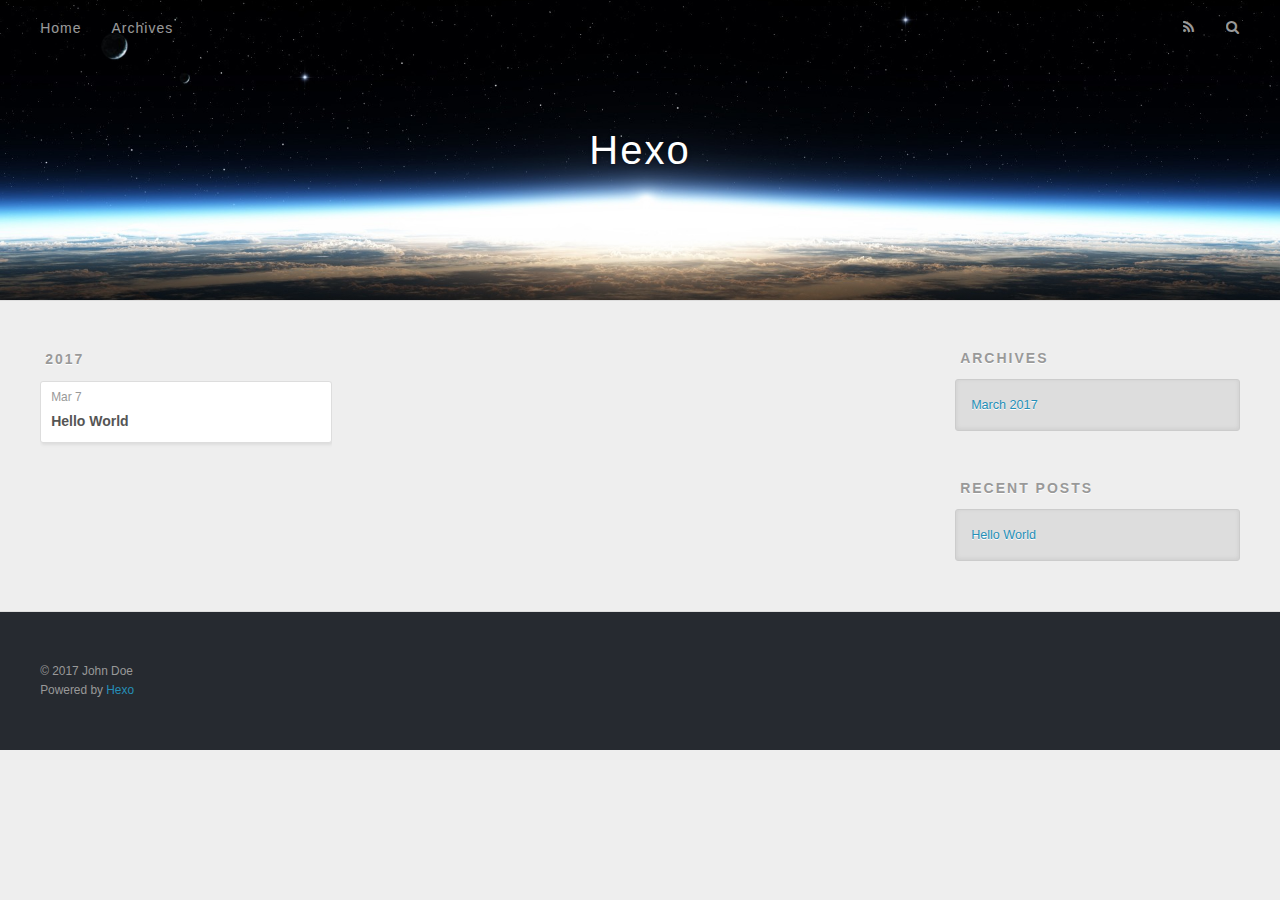
==== archives/index.html @ 8eb03502 "Site updated: 2017-03-07 17:02:12" ====
<!DOCTYPE html>
<html>
<head>
  <meta charset="utf-8">
  
  <title>Archives | Hexo</title>
  <meta name="viewport" content="width=device-width, initial-scale=1, maximum-scale=1">
  <meta property="og:type" content="website">
<meta property="og:title" content="Hexo">
<meta property="og:url" content="http://yoursite.com/archives/index.html">
<meta property="og:site_name" content="Hexo">
<meta name="twitter:card" content="summary">
<meta name="twitter:title" content="Hexo">
  
    <link rel="alternate" href="/atom.xml" title="Hexo" type="application/atom+xml">
  
  
    <link rel="icon" href="/favicon.png">
  
  
    <link href="//fonts.googleapis.com/css?family=Source+Code+Pro" rel="stylesheet" type="text/css">
  
  <link rel="stylesheet" href="/css/style.css">
  

</head>

<body>
  <div id="container">
    <div id="wrap">
      <header id="header">
  <div id="banner"></div>
  <div id="header-outer" class="outer">
    <div id="header-title" class="inner">
      <h1 id="logo-wrap">
        <a href="/" id="logo">Hexo</a>
      </h1>
      
    </div>
    <div id="header-inner" class="inner">
      <nav id="main-nav">
        <a id="main-nav-toggle" class="nav-icon"></a>
        
          <a class="main-nav-link" href="/">Home</a>
        
          <a class="main-nav-link" href="/archives">Archives</a>
        
      </nav>
      <nav id="sub-nav">
        
          <a id="nav-rss-link" class="nav-icon" href="/atom.xml" title="RSS Feed"></a>
        
        <a id="nav-search-btn" class="nav-icon" title="Search"></a>
      </nav>
      <div id="search-form-wrap">
        <form action="//google.com/search" method="get" accept-charset="UTF-8" class="search-form"><input type="search" name="q" results="0" class="search-form-input" placeholder="Search"><button type="submit" class="search-form-submit">&#xF002;</button><input type="hidden" name="sitesearch" value="http://yoursite.com"></form>
      </div>
    </div>
  </div>
</header>
      <div class="outer">
        <section id="main">
  
  
    
    
      
      
      <section class="archives-wrap">
        <div class="archive-year-wrap">
          <a href="/archives/2017" class="archive-year">2017</a>
        </div>
        <div class="archives">
    
    <article class="archive-article archive-type-post">
  <div class="archive-article-inner">
    <header class="archive-article-header">
      <a href="/2017/03/07/hello-world/" class="archive-article-date">
  <time datetime="2017-03-07T08:23:09.914Z" itemprop="datePublished">Mar 7</time>
</a>
      
  
    <h1 itemprop="name">
      <a class="archive-article-title" href="/2017/03/07/hello-world/">Hello World</a>
    </h1>
  

    </header>
  </div>
</article>
  
  
    </div></section>
  

</section>
        
          <aside id="sidebar">
  
    

  
    

  
    
  
    
  <div class="widget-wrap">
    <h3 class="widget-title">Archives</h3>
    <div class="widget">
      <ul class="archive-list"><li class="archive-list-item"><a class="archive-list-link" href="/archives/2017/03/">March 2017</a></li></ul>
    </div>
  </div>


  
    
  <div class="widget-wrap">
    <h3 class="widget-title">Recent Posts</h3>
    <div class="widget">
      <ul>
        
          <li>
            <a href="/2017/03/07/hello-world/">Hello World</a>
          </li>
        
      </ul>
    </div>
  </div>

  
</aside>
        
      </div>
      <footer id="footer">
  
  <div class="outer">
    <div id="footer-info" class="inner">
      &copy; 2017 John Doe<br>
      Powered by <a href="http://hexo.io/" target="_blank">Hexo</a>
    </div>
  </div>
</footer>
    </div>
    <nav id="mobile-nav">
  
    <a href="/" class="mobile-nav-link">Home</a>
  
    <a href="/archives" class="mobile-nav-link">Archives</a>
  
</nav>
    

<script src="//ajax.googleapis.com/ajax/libs/jquery/2.0.3/jquery.min.js"></script>


  <link rel="stylesheet" href="/fancybox/jquery.fancybox.css">
  <script src="/fancybox/jquery.fancybox.pack.js"></script>


<script src="/js/script.js"></script>

  </div>
</body>
</html>
---- css/style.css ----
body {
  width: 100%;
}
body:before,
body:after {
  content: "";
  display: table;
}
body:after {
  clear: both;
}
html,
body,
div,
span,
applet,
object,
iframe,
h1,
h2,
h3,
h4,
h5,
h6,
p,
blockquote,
pre,
a,
abbr,
acronym,
address,
big,
cite,
code,
del,
dfn,
em,
img,
ins,
kbd,
q,
s,
samp,
small,
strike,
strong,
sub,
sup,
tt,
var,
dl,
dt,
dd,
ol,
ul,
li,
fieldset,
form,
label,
legend,
table,
caption,
tbody,
tfoot,
thead,
tr,
th,
td {
  margin: 0;
  padding: 0;
  border: 0;
  outline: 0;
  font-weight: inherit;
  font-style: inherit;
  font-family: inherit;
  font-size: 100%;
  vertical-align: baseline;
}
body {
  line-height: 1;
  color: #000;
  background: #fff;
}
ol,
ul {
  list-style: none;
}
table {
  border-collapse: separate;
  border-spacing: 0;
  vertical-align: middle;
}
caption,
th,
td {
  text-align: left;
  font-weight: normal;
  vertical-align: middle;
}
a img {
  border: none;
}
input,
button {
  margin: 0;
  padding: 0;
}
input::-moz-focus-inner,
button::-moz-focus-inner {
  border: 0;
  padding: 0;
}
@font-face {
  font-family: FontAwesome;
  font-style: normal;
  font-weight: normal;
  src: url("fonts/fontawesome-webfont.eot?v=#4.0.3");
  src: url("fonts/fontawesome-webfont.eot?#iefix&v=#4.0.3") format("embedded-opentype"), url("fonts/fontawesome-webfont.woff?v=#4.0.3") format("woff"), url("fonts/fontawesome-webfont.ttf?v=#4.0.3") format("truetype"), url("fonts/fontawesome-webfont.svg#fontawesomeregular?v=#4.0.3") format("svg");
}
html,
body,
#container {
  height: 100%;
}
body {
  background: #eee;
  font: 14px "Helvetica Neue", Helvetica, Arial, sans-serif;
  -webkit-text-size-adjust: 100%;
}
.outer {
  max-width: 1220px;
  margin: 0 auto;
  padding: 0 20px;
}
.outer:before,
.outer:after {
  content: "";
  display: table;
}
.outer:after {
  clear: both;
}
.inner {
  display: inline;
  float: left;
  width: 98.33333333333333%;
  margin: 0 0.833333333333333%;
}
.left,
.alignleft {
  float: left;
}
.right,
.alignright {
  float: right;
}
.clear {
  clear: both;
}
#container {
  position: relative;
}
.mobile-nav-on {
  overflow: hidden;
}
#wrap {
  height: 100%;
  width: 100%;
  position: absolute;
  top: 0;
  left: 0;
  -webkit-transition: 0.2s ease-out;
  -moz-transition: 0.2s ease-out;
  -ms-transition: 0.2s ease-out;
  transition: 0.2s ease-out;
  z-index: 1;
  background: #eee;
}
.mobile-nav-on #wrap {
  left: 280px;
}
@media screen and (min-width: 768px) {
  #main {
    display: inline;
    float: left;
    width: 73.33333333333333%;
    margin: 0 0.833333333333333%;
  }
}
.article-date,
.article-category-link,
.archive-year,
.widget-title {
  text-decoration: none;
  text-transform: uppercase;
  letter-spacing: 2px;
  color: #999;
  margin-bottom: 1em;
  margin-left: 5px;
  line-height: 1em;
  text-shadow: 0 1px #fff;
  font-weight: bold;
}
.article-inner,
.archive-article-inner {
  background: #fff;
  -webkit-box-shadow: 1px 2px 3px #ddd;
  box-shadow: 1px 2px 3px #ddd;
  border: 1px solid #ddd;
  border-radius: 3px;
}
.article-entry h1,
.widget h1 {
  font-size: 2em;
}
.article-entry h2,
.widget h2 {
  font-size: 1.5em;
}
.article-entry h3,
.widget h3 {
  font-size: 1.3em;
}
.article-entry h4,
.widget h4 {
  font-size: 1.2em;
}
.article-entry h5,
.widget h5 {
  font-size: 1em;
}
.article-entry h6,
.widget h6 {
  font-size: 1em;
  color: #999;
}
.article-entry hr,
.widget hr {
  border: 1px dashed #ddd;
}
.article-entry strong,
.widget strong {
  font-weight: bold;
}
.article-entry em,
.widget em,
.article-entry cite,
.widget cite {
  font-style: italic;
}
.article-entry sup,
.widget sup,
.article-entry sub,
.widget sub {
  font-size: 0.75em;
  line-height: 0;
  position: relative;
  vertical-align: baseline;
}
.article-entry sup,
.widget sup {
  top: -0.5em;
}
.article-entry sub,
.widget sub {
  bottom: -0.2em;
}
.article-entry small,
.widget small {
  font-size: 0.85em;
}
.article-entry acronym,
.widget acronym,
.article-entry abbr,
.widget abbr {
  border-bottom: 1px dotted;
}
.article-entry ul,
.widget ul,
.article-entry ol,
.widget ol,
.article-entry dl,
.widget dl {
  margin: 0 20px;
  line-height: 1.6em;
}
.article-entry ul ul,
.widget ul ul,
.article-entry ol ul,
.widget ol ul,
.article-entry ul ol,
.widget ul ol,
.article-entry ol ol,
.widget ol ol {
  margin-top: 0;
  margin-bottom: 0;
}
.article-entry ul,
.widget ul {
  list-style: disc;
}
.article-entry ol,
.widget ol {
  list-style: decimal;
}
.article-entry dt,
.widget dt {
  font-weight: bold;
}
#header {
  height: 300px;
  position: relative;
  border-bottom: 1px solid #ddd;
}
#header:before,
#header:after {
  content: "";
  position: absolute;
  left: 0;
  right: 0;
  height: 40px;
}
#header:before {
  top: 0;
  background: -webkit-linear-gradient(rgba(0,0,0,0.2), transparent);
  background: -moz-linear-gradient(rgba(0,0,0,0.2), transparent);
  background: -ms-linear-gradient(rgba(0,0,0,0.2), transparent);
  background: linear-gradient(rgba(0,0,0,0.2), transparent);
}
#header:after {
  bottom: 0;
  background: -webkit-linear-gradient(transparent, rgba(0,0,0,0.2));
  background: -moz-linear-gradient(transparent, rgba(0,0,0,0.2));
  background: -ms-linear-gradient(transparent, rgba(0,0,0,0.2));
  background: linear-gradient(transparent, rgba(0,0,0,0.2));
}
#header-outer {
  height: 100%;
  position: relative;
}
#header-inner {
  position: relative;
  overflow: hidden;
}
#banner {
  position: absolute;
  top: 0;
  left: 0;
  width: 100%;
  height: 100%;
  background: url("images/banner.jpg") center #000;
  -webkit-background-size: cover;
  -moz-background-size: cover;
  background-size: cover;
  z-index: -1;
}
#header-title {
  text-align: center;
  height: 40px;
  position: absolute;
  top: 50%;
  left: 0;
  margin-top: -20px;
}
#logo,
#subtitle {
  text-decoration: none;
  color: #fff;
  font-weight: 300;
  text-shadow: 0 1px 4px rgba(0,0,0,0.3);
}
#logo {
  font-size: 40px;
  line-height: 40px;
  letter-spacing: 2px;
}
#subtitle {
  font-size: 16px;
  line-height: 16px;
  letter-spacing: 1px;
}
#subtitle-wrap {
  margin-top: 16px;
}
#main-nav {
  float: left;
  margin-left: -15px;
}
.nav-icon,
.main-nav-link {
  float: left;
  color: #fff;
  opacity: 0.6;
  text-decoration: none;
  text-shadow: 0 1px rgba(0,0,0,0.2);
  -webkit-transition: opacity 0.2s;
  -moz-transition: opacity 0.2s;
  -ms-transition: opacity 0.2s;
  transition: opacity 0.2s;
  display: block;
  padding: 20px 15px;
}
.nav-icon:hover,
.main-nav-link:hover {
  opacity: 1;
}
.nav-icon {
  font-family: FontAwesome;
  text-align: center;
  font-size: 14px;
  width: 14px;
  height: 14px;
  padding: 20px 15px;
  position: relative;
  cursor: pointer;
}
.main-nav-link {
  font-weight: 300;
  letter-spacing: 1px;
}
@media screen and (max-width: 479px) {
  .main-nav-link {
    display: none;
  }
}
#main-nav-toggle {
  display: none;
}
#main-nav-toggle:before {
  content: "\f0c9";
}
@media screen and (max-width: 479px) {
  #main-nav-toggle {
    display: block;
  }
}
#sub-nav {
  float: right;
  margin-right: -15px;
}
#nav-rss-link:before {
  content: "\f09e";
}
#nav-search-btn:before {
  content: "\f002";
}
#search-form-wrap {
  position: absolute;
  top: 15px;
  width: 150px;
  height: 30px;
  right: -150px;
  opacity: 0;
  -webkit-transition: 0.2s ease-out;
  -moz-transition: 0.2s ease-out;
  -ms-transition: 0.2s ease-out;
  transition: 0.2s ease-out;
}
#search-form-wrap.on {
  opacity: 1;
  right: 0;
}
@media screen and (max-width: 479px) {
  #search-form-wrap {
    width: 100%;
    right: -100%;
  }
}
.search-form {
  position: absolute;
  top: 0;
  left: 0;
  right: 0;
  background: #fff;
  padding: 5px 15px;
  border-radius: 15px;
  -webkit-box-shadow: 0 0 10px rgba(0,0,0,0.3);
  box-shadow: 0 0 10px rgba(0,0,0,0.3);
}
.search-form-input {
  border: none;
  background: none;
  color: #555;
  width: 100%;
  font: 13px "Helvetica Neue", Helvetica, Arial, sans-serif;
  outline: none;
}
.search-form-input::-webkit-search-results-decoration,
.search-form-input::-webkit-search-cancel-button {
  -webkit-appearance: none;
}
.search-form-submit {
  position: absolute;
  top: 50%;
  right: 10px;
  margin-top: -7px;
  font: 13px FontAwesome;
  border: none;
  background: none;
  color: #bbb;
  cursor: pointer;
}
.search-form-submit:hover,
.search-form-submit:focus {
  color: #777;
}
.article {
  margin: 50px 0;
}
.article-inner {
  overflow: hidden;
}
.article-meta:before,
.article-meta:after {
  content: "";
  display: table;
}
.article-meta:after {
  clear: both;
}
.article-date {
  float: left;
}
.article-category {
  float: left;
  line-height: 1em;
  color: #ccc;
  text-shadow: 0 1px #fff;
  margin-left: 8px;
}
.article-category:before {
  content: "\2022";
}
.article-category-link {
  margin: 0 12px 1em;
}
.article-header {
  padding: 20px 20px 0;
}
.article-title {
  text-decoration: none;
  font-size: 2em;
  font-weight: bold;
  color: #555;
  line-height: 1.1em;
  -webkit-transition: color 0.2s;
  -moz-transition: color 0.2s;
  -ms-transition: color 0.2s;
  transition: color 0.2s;
}
a.article-title:hover {
  color: #258fb8;
}
.article-entry {
  color: #555;
  padding: 0 20px;
}
.article-entry:before,
.article-entry:after {
  content: "";
  display: table;
}
.article-entry:after {
  clear: both;
}
.article-entry p,
.article-entry table {
  line-height: 1.6em;
  margin: 1.6em 0;
}
.article-entry h1,
.article-entry h2,
.article-entry h3,
.article-entry h4,
.article-entry h5,
.article-entry h6 {
  font-weight: bold;
}
.article-entry h1,
.article-entry h2,
.article-entry h3,
.article-entry h4,
.article-entry h5,
.article-entry h6 {
  line-height: 1.1em;
  margin: 1.1em 0;
}
.article-entry a {
  color: #258fb8;
  text-decoration: none;
}
.article-entry a:hover {
  text-decoration: underline;
}
.article-entry ul,
.article-entry ol,
.article-entry dl {
  margin-top: 1.6em;
  margin-bottom: 1.6em;
}
.article-entry img,
.article-entry video {
  max-width: 100%;
  height: auto;
  display: block;
  margin: auto;
}
.article-entry iframe {
  border: none;
}
.article-entry table {
  width: 100%;
  border-collapse: collapse;
  border-spacing: 0;
}
.article-entry th {
  font-weight: bold;
  border-bottom: 3px solid #ddd;
  padding-bottom: 0.5em;
}
.article-entry td {
  border-bottom: 1px solid #ddd;
  padding: 10px 0;
}
.article-entry blockquote {
  font-family: Georgia, "Times New Roman", serif;
  font-size: 1.4em;
  margin: 1.6em 20px;
  text-align: center;
}
.article-entry blockquote footer {
  font-size: 14px;
  margin: 1.6em 0;
  font-family: "Helvetica Neue", Helvetica, Arial, sans-serif;
}
.article-entry blockquote footer cite:before {
  content: "—";
  padding: 0 0.5em;
}
.article-entry .pullquote {
  text-align: left;
  width: 45%;
  margin: 0;
}
.article-entry .pullquote.left {
  margin-left: 0.5em;
  margin-right: 1em;
}
.article-entry .pullquote.right {
  margin-right: 0.5em;
  margin-left: 1em;
}
.article-entry .caption {
  color: #999;
  display: block;
  font-size: 0.9em;
  margin-top: 0.5em;
  position: relative;
  text-align: center;
}
.article-entry .video-container {
  position: relative;
  padding-top: 56.25%;
  height: 0;
  overflow: hidden;
}
.article-entry .video-container iframe,
.article-entry .video-container object,
.article-entry .video-container embed {
  position: absolute;
  top: 0;
  left: 0;
  width: 100%;
  height: 100%;
  margin-top: 0;
}
.article-more-link a {
  display: inline-block;
  line-height: 1em;
  padding: 6px 15px;
  border-radius: 15px;
  background: #eee;
  color: #999;
  text-shadow: 0 1px #fff;
  text-decoration: none;
}
.article-more-link a:hover {
  background: #258fb8;
  color: #fff;
  text-decoration: none;
  text-shadow: 0 1px #1e7293;
}
.article-footer {
  font-size: 0.85em;
  line-height: 1.6em;
  border-top: 1px solid #ddd;
  padding-top: 1.6em;
  margin: 0 20px 20px;
}
.article-footer:before,
.article-footer:after {
  content: "";
  display: table;
}
.article-footer:after {
  clear: both;
}
.article-footer a {
  color: #999;
  text-decoration: none;
}
.article-footer a:hover {
  color: #555;
}
.article-tag-list-item {
  float: left;
  margin-right: 10px;
}
.article-tag-list-link:before {
  content: "#";
}
.article-comment-link {
  float: right;
}
.article-comment-link:before {
  content: "\f075";
  font-family: FontAwesome;
  padding-right: 8px;
}
.article-share-link {
  cursor: pointer;
  float: right;
  margin-left: 20px;
}
.article-share-link:before {
  content: "\f064";
  font-family: FontAwesome;
  padding-right: 6px;
}
#article-nav {
  position: relative;
}
#article-nav:before,
#article-nav:after {
  content: "";
  display: table;
}
#article-nav:after {
  clear: both;
}
@media screen and (min-width: 768px) {
  #article-nav {
    margin: 50px 0;
  }
  #article-nav:before {
    width: 8px;
    height: 8px;
    position: absolute;
    top: 50%;
    left: 50%;
    margin-top: -4px;
    margin-left: -4px;
    content: "";
    border-radius: 50%;
    background: #ddd;
    -webkit-box-shadow: 0 1px 2px #fff;
    box-shadow: 0 1px 2px #fff;
  }
}
.article-nav-link-wrap {
  text-decoration: none;
  text-shadow: 0 1px #fff;
  color: #999;
  -webkit-box-sizing: border-box;
  -moz-box-sizing: border-box;
  box-sizing: border-box;
  margin-top: 50px;
  text-align: center;
  display: block;
}
.article-nav-link-wrap:hover {
  color: #555;
}
@media screen and (min-width: 768px) {
  .article-nav-link-wrap {
    width: 50%;
    margin-top: 0;
  }
}
@media screen and (min-width: 768px) {
  #article-nav-newer {
    float: left;
    text-align: right;
    padding-right: 20px;
  }
}
@media screen and (min-width: 768px) {
  #article-nav-older {
    float: right;
    text-align: left;
    padding-left: 20px;
  }
}
.article-nav-caption {
  text-transform: uppercase;
  letter-spacing: 2px;
  color: #ddd;
  line-height: 1em;
  font-weight: bold;
}
#article-nav-newer .article-nav-caption {
  margin-right: -2px;
}
.article-nav-title {
  font-size: 0.85em;
  line-height: 1.6em;
  margin-top: 0.5em;
}
.article-share-box {
  position: absolute;
  display: none;
  background: #fff;
  -webkit-box-shadow: 1px 2px 10px rgba(0,0,0,0.2);
  box-shadow: 1px 2px 10px rgba(0,0,0,0.2);
  border-radius: 3px;
  margin-left: -145px;
  overflow: hidden;
  z-index: 1;
}
.article-share-box.on {
  display: block;
}
.article-share-input {
  width: 100%;
  background: none;
  -webkit-box-sizing: border-box;
  -moz-box-sizing: border-box;
  box-sizing: border-box;
  font: 14px "Helvetica Neue", Helvetica, Arial, sans-serif;
  padding: 0 15px;
  color: #555;
  outline: none;
  border: 1px solid #ddd;
  border-radius: 3px 3px 0 0;
  height: 36px;
  line-height: 36px;
}
.article-share-links {
  background: #eee;
}
.article-share-links:before,
.article-share-links:after {
  content: "";
  display: table;
}
.article-share-links:after {
  clear: both;
}
.article-share-twitter,
.article-share-facebook,
.article-share-pinterest,
.article-share-google {
  width: 50px;
  height: 36px;
  display: block;
  float: left;
  position: relative;
  color: #999;
  text-shadow: 0 1px #fff;
}
.article-share-twitter:before,
.article-share-facebook:before,
.article-share-pinterest:before,
.article-share-google:before {
  font-size: 20px;
  font-family: FontAwesome;
  width: 20px;
  height: 20px;
  position: absolute;
  top: 50%;
  left: 50%;
  margin-top: -10px;
  margin-left: -10px;
  text-align: center;
}
.article-share-twitter:hover,
.article-share-facebook:hover,
.article-share-pinterest:hover,
.article-share-google:hover {
  color: #fff;
}
.article-share-twitter:before {
  content: "\f099";
}
.article-share-twitter:hover {
  background: #00aced;
  text-shadow: 0 1px #008abe;
}
.article-share-facebook:before {
  content: "\f09a";
}
.article-share-facebook:hover {
  background: #3b5998;
  text-shadow: 0 1px #2f477a;
}
.article-share-pinterest:before {
  content: "\f0d2";
}
.article-share-pinterest:hover {
  background: #cb2027;
  text-shadow: 0 1px #a21a1f;
}
.article-share-google:before {
  content: "\f0d5";
}
.article-share-google:hover {
  background: #dd4b39;
  text-shadow: 0 1px #be3221;
}
.article-gallery {
  background: #000;
  position: relative;
}
.article-gallery-photos {
  position: relative;
  overflow: hidden;
}
.article-gallery-img {
  display: none;
  max-width: 100%;
}
.article-gallery-img:first-child {
  display: block;
}
.article-gallery-img.loaded {
  position: absolute;
  display: block;
}
.article-gallery-img img {
  display: block;
  max-width: 100%;
  margin: 0 auto;
}
#comments {
  background: #fff;
  -webkit-box-shadow: 1px 2px 3px #ddd;
  box-shadow: 1px 2px 3px #ddd;
  padding: 20px;
  border: 1px solid #ddd;
  border-radius: 3px;
  margin: 50px 0;
}
#comments a {
  color: #258fb8;
}
.archives-wrap {
  margin: 50px 0;
}
.archives:before,
.archives:after {
  content: "";
  display: table;
}
.archives:after {
  clear: both;
}
.archive-year-wrap {
  margin-bottom: 1em;
}
.archives {
  -webkit-column-gap: 10px;
  -moz-column-gap: 10px;
  column-gap: 10px;
}
@media screen and (min-width: 480px) and (max-width: 767px) {
  .archives {
    -webkit-column-count: 2;
    -moz-column-count: 2;
    column-count: 2;
  }
}
@media screen and (min-width: 768px) {
  .archives {
    -webkit-column-count: 3;
    -moz-column-count: 3;
    column-count: 3;
  }
}
.archive-article {
  -webkit-column-break-inside: avoid;
  page-break-inside: avoid;
  overflow: hidden;
  break-inside: avoid-column;
}
.archive-article-inner {
  padding: 10px;
  margin-bottom: 15px;
}
.archive-article-title {
  text-decoration: none;
  font-weight: bold;
  color: #555;
  -webkit-transition: color 0.2s;
  -moz-transition: color 0.2s;
  -ms-transition: color 0.2s;
  transition: color 0.2s;
  line-height: 1.6em;
}
.archive-article-title:hover {
  color: #258fb8;
}
.archive-article-footer {
  margin-top: 1em;
}
.archive-article-date {
  color: #999;
  text-decoration: none;
  font-size: 0.85em;
  line-height: 1em;
  margin-bottom: 0.5em;
  display: block;
}
#page-nav {
  margin: 50px auto;
  background: #fff;
  -webkit-box-shadow: 1px 2px 3px #ddd;
  box-shadow: 1px 2px 3px #ddd;
  border: 1px solid #ddd;
  border-radius: 3px;
  text-align: center;
  color: #999;
  overflow: hidden;
}
#page-nav:before,
#page-nav:after {
  content: "";
  display: table;
}
#page-nav:after {
  clear: both;
}
#page-nav a,
#page-nav span {
  padding: 10px 20px;
  line-height: 1;
  height: 2ex;
}
#page-nav a {
  color: #999;
  text-decoration: none;
}
#page-nav a:hover {
  background: #999;
  color: #fff;
}
#page-nav .prev {
  float: left;
}
#page-nav .next {
  float: right;
}
#page-nav .page-number {
  display: inline-block;
}
@media screen and (max-width: 479px) {
  #page-nav .page-number {
    display: none;
  }
}
#page-nav .current {
  color: #555;
  font-weight: bold;
}
#page-nav .space {
  color: #ddd;
}
#footer {
  background: #262a30;
  padding: 50px 0;
  border-top: 1px solid #ddd;
  color: #999;
}
#footer a {
  color: #258fb8;
  text-decoration: none;
}
#footer a:hover {
  text-decoration: underline;
}
#footer-info {
  line-height: 1.6em;
  font-size: 0.85em;
}
.article-entry pre,
.article-entry .highlight {
  background: #2d2d2d;
  margin: 0 -20px;
  padding: 15px 20px;
  border-style: solid;
  border-color: #ddd;
  border-width: 1px 0;
  overflow: auto;
  color: #ccc;
  line-height: 22.400000000000002px;
}
.article-entry .highlight .gutter pre,
.article-entry .gist .gist-file .gist-data .line-numbers {
  color: #666;
  font-size: 0.85em;
}
.article-entry pre,
.article-entry code {
  font-family: "Source Code Pro", Consolas, Monaco, Menlo, Consolas, monospace;
}
.article-entry code {
  background: #eee;
  text-shadow: 0 1px #fff;
  padding: 0 0.3em;
}
.article-entry pre code {
  background: none;
  text-shadow: none;
  padding: 0;
}
.article-entry .highlight pre {
  border: none;
  margin: 0;
  padding: 0;
}
.article-entry .highlight table {
  margin: 0;
  width: auto;
}
.article-entry .highlight td {
  border: none;
  padding: 0;
}
.article-entry .highlight figcaption {
  font-size: 0.85em;
  color: #999;
  line-height: 1em;
  margin-bottom: 1em;
}
.article-entry .highlight figcaption:before,
.article-entry .highlight figcaption:after {
  content: "";
  display: table;
}
.article-entry .highlight figcaption:after {
  clear: both;
}
.article-entry .highlight figcaption a {
  float: right;
}
.article-entry .highlight .gutter pre {
  text-align: right;
  padding-right: 20px;
}
.article-entry .highlight .line {
  height: 22.400000000000002px;
}
.article-entry .highlight .line.marked {
  background: #515151;
}
.article-entry .gist {
  margin: 0 -20px;
  border-style: solid;
  border-color: #ddd;
  border-width: 1px 0;
  background: #2d2d2d;
  padding: 15px 20px 15px 0;
}
.article-entry .gist .gist-file {
  border: none;
  font-family: "Source Code Pro", Consolas, Monaco, Menlo, Consolas, monospace;
  margin: 0;
}
.article-entry .gist .gist-file .gist-data {
  background: none;
  border: none;
}
.article-entry .gist .gist-file .gist-data .line-numbers {
  background: none;
  border: none;
  padding: 0 20px 0 0;
}
.article-entry .gist .gist-file .gist-data .line-data {
  padding: 0 !important;
}
.article-entry .gist .gist-file .highlight {
  margin: 0;
  padding: 0;
  border: none;
}
.article-entry .gist .gist-file .gist-meta {
  background: #2d2d2d;
  color: #999;
  font: 0.85em "Helvetica Neue", Helvetica, Arial, sans-serif;
  text-shadow: 0 0;
  padding: 0;
  margin-top: 1em;
  margin-left: 20px;
}
.article-entry .gist .gist-file .gist-meta a {
  color: #258fb8;
  font-weight: normal;
}
.article-entry .gist .gist-file .gist-meta a:hover {
  text-decoration: underline;
}
pre .comment,
pre .title {
  color: #999;
}
pre .variable,
pre .attribute,
pre .tag,
pre .regexp,
pre .ruby .constant,
pre .xml .tag .title,
pre .xml .pi,
pre .xml .doctype,
pre .html .doctype,
pre .css .id,
pre .css .class,
pre .css .pseudo {
  color: #f2777a;
}
pre .number,
pre .preprocessor,
pre .built_in,
pre .literal,
pre .params,
pre .constant {
  color: #f99157;
}
pre .class,
pre .ruby .class .title,
pre .css .rules .attribute {
  color: #9c9;
}
pre .string,
pre .value,
pre .inheritance,
pre .header,
pre .ruby .symbol,
pre .xml .cdata {
  color: #9c9;
}
pre .css .hexcolor {
  color: #6cc;
}
pre .function,
pre .python .decorator,
pre .python .title,
pre .ruby .function .title,
pre .ruby .title .keyword,
pre .perl .sub,
pre .javascript .title,
pre .coffeescript .title {
  color: #69c;
}
pre .keyword,
pre .javascript .function {
  color: #c9c;
}
@media screen and (max-width: 479px) {
  #mobile-nav {
    position: absolute;
    top: 0;
    left: 0;
    width: 280px;
    height: 100%;
    background: #191919;
    border-right: 1px solid #fff;
  }
}
@media screen and (max-width: 479px) {
  .mobile-nav-link {
    display: block;
    color: #999;
    text-decoration: none;
    padding: 15px 20px;
    font-weight: bold;
  }
  .mobile-nav-link:hover {
    color: #fff;
  }
}
@media screen and (min-width: 768px) {
  #sidebar {
    display: inline;
    float: left;
    width: 23.333333333333332%;
    margin: 0 0.833333333333333%;
  }
}
.widget-wrap {
  margin: 50px 0;
}
.widget {
  color: #777;
  text-shadow: 0 1px #fff;
  background: #ddd;
  -webkit-box-shadow: 0 -1px 4px #ccc inset;
  box-shadow: 0 -1px 4px #ccc inset;
  border: 1px solid #ccc;
  padding: 15px;
  border-radius: 3px;
}
.widget a {
  color: #258fb8;
  text-decoration: none;
}
.widget a:hover {
  text-decoration: underline;
}
.widget ul ul,
.widget ol ul,
.widget dl ul,
.widget ul ol,
.widget ol ol,
.widget dl ol,
.widget ul dl,
.widget ol dl,
.widget dl dl {
  margin-left: 15px;
  list-style: disc;
}
.widget {
  line-height: 1.6em;
  word-wrap: break-word;
  font-size: 0.9em;
}
.widget ul,
.widget ol {
  list-style: none;
  margin: 0;
}
.widget ul ul,
.widget ol ul,
.widget ul ol,
.widget ol ol {
  margin: 0 20px;
}
.widget ul ul,
.widget ol ul {
  list-style: disc;
}
.widget ul ol,
.widget ol ol {
  list-style: decimal;
}
.category-list-count,
.tag-list-count,
.archive-list-count {
  padding-left: 5px;
  color: #999;
  font-size: 0.85em;
}
.category-list-count:before,
.tag-list-count:before,
.archive-list-count:before {
  content: "(";
}
.category-list-count:after,
.tag-list-count:after,
.archive-list-count:after {
  content: ")";
}
.tagcloud a {
  margin-right: 5px;
  display: inline-block;
}
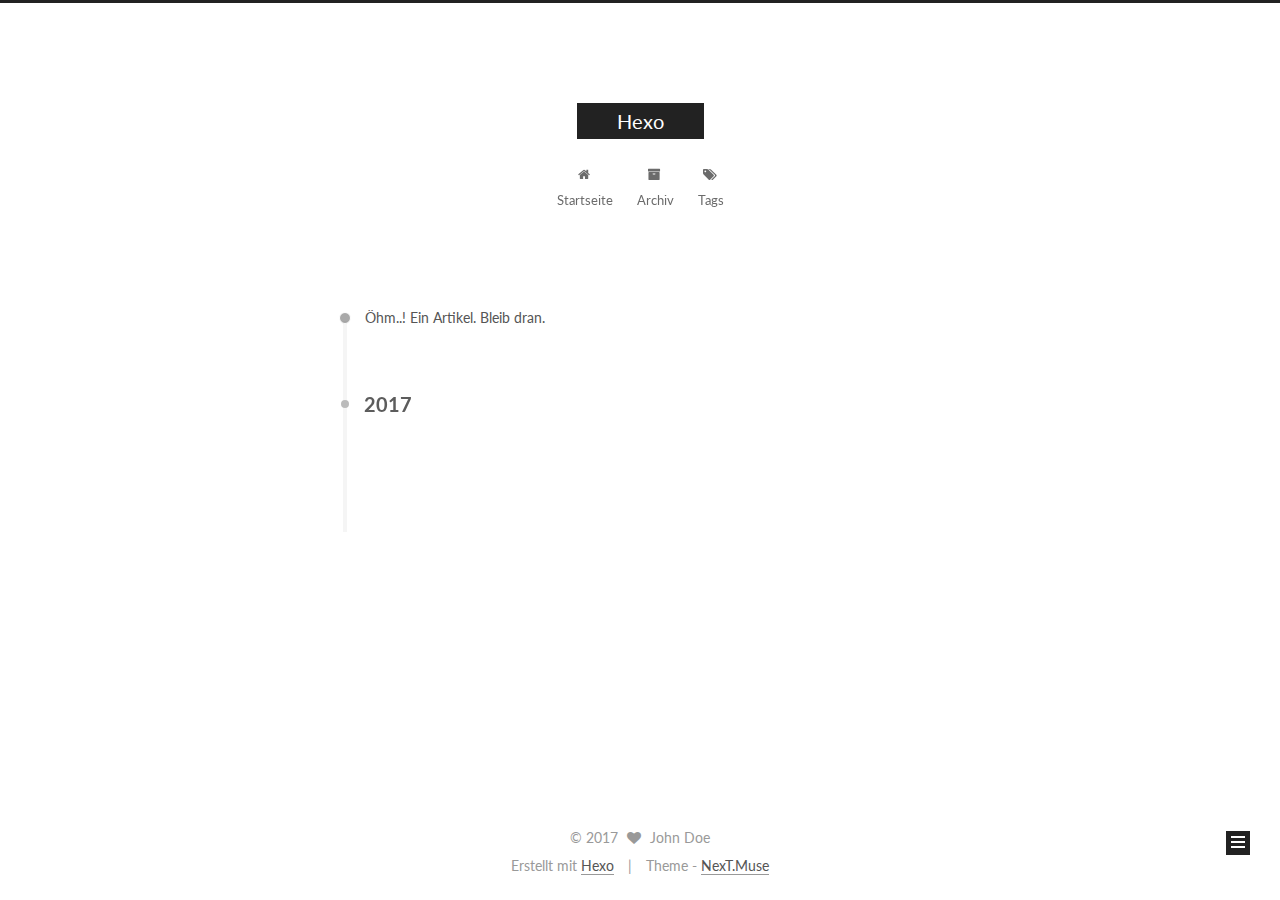
==== commit c9b7df9f: "Site updated: 2017-03-07 17:07:02" ====
--- a/archives/index.html
+++ b/archives/index.html
@@ -1,166 +1,534 @@
-<!DOCTYPE html>
-<html>
+<!doctype html>
+
+
+
+  
+
+
+<html class="theme-next muse use-motion" lang="">
 <head>
-  <meta charset="utf-8">
-  
-  <title>Archives | Hexo</title>
-  <meta name="viewport" content="width=device-width, initial-scale=1, maximum-scale=1">
-  <meta property="og:type" content="website">
+  <meta charset="UTF-8"/>
+<meta http-equiv="X-UA-Compatible" content="IE=edge" />
+<meta name="viewport" content="width=device-width, initial-scale=1, maximum-scale=1"/>
+
+
+
+<meta http-equiv="Cache-Control" content="no-transform" />
+<meta http-equiv="Cache-Control" content="no-siteapp" />
+
+
+
+
+
+
+
+
+
+
+
+
+
+
+
+  
+  
+  <link href="/lib/fancybox/source/jquery.fancybox.css?v=2.1.5" rel="stylesheet" type="text/css" />
+
+
+
+
+  
+  
+  
+  
+
+  
+    
+    
+  
+
+  
+
+  
+
+  
+
+  
+
+  
+    
+    
+    <link href="//fonts.googleapis.com/css?family=Lato:300,300italic,400,400italic,700,700italic&subset=latin,latin-ext" rel="stylesheet" type="text/css">
+  
+
+
+
+
+
+
+<link href="/lib/font-awesome/css/font-awesome.min.css?v=4.6.2" rel="stylesheet" type="text/css" />
+
+<link href="/css/main.css?v=5.1.0" rel="stylesheet" type="text/css" />
+
+
+  <meta name="keywords" content="Hexo, NexT" />
+
+
+
+
+
+
+
+
+  <link rel="shortcut icon" type="image/x-icon" href="/favicon.ico?v=5.1.0" />
+
+
+
+
+
+
+<meta property="og:type" content="website">
 <meta property="og:title" content="Hexo">
 <meta property="og:url" content="http://yoursite.com/archives/index.html">
 <meta property="og:site_name" content="Hexo">
 <meta name="twitter:card" content="summary">
 <meta name="twitter:title" content="Hexo">
-  
-    <link rel="alternate" href="/atom.xml" title="Hexo" type="application/atom+xml">
-  
-  
-    <link rel="icon" href="/favicon.png">
-  
-  
-    <link href="//fonts.googleapis.com/css?family=Source+Code+Pro" rel="stylesheet" type="text/css">
-  
-  <link rel="stylesheet" href="/css/style.css">
-  
-
+
+
+
+<script type="text/javascript" id="hexo.configurations">
+  var NexT = window.NexT || {};
+  var CONFIG = {
+    root: '/',
+    scheme: 'Muse',
+    sidebar: {"position":"left","display":"post","offset":12,"offset_float":0,"b2t":false,"scrollpercent":false},
+    fancybox: true,
+    motion: true,
+    duoshuo: {
+      userId: '0',
+      author: 'Author'
+    },
+    algolia: {
+      applicationID: '',
+      apiKey: '',
+      indexName: '',
+      hits: {"per_page":10},
+      labels: {"input_placeholder":"Search for Posts","hits_empty":"We didn't find any results for the search: ${query}","hits_stats":"${hits} results found in ${time} ms"}
+    }
+  };
+</script>
+
+
+
+  <link rel="canonical" href="http://yoursite.com/archives/"/>
+
+
+
+
+
+  <title> Archiv | Hexo </title>
 </head>
 
-<body>
-  <div id="container">
-    <div id="wrap">
-      <header id="header">
-  <div id="banner"></div>
-  <div id="header-outer" class="outer">
-    <div id="header-title" class="inner">
-      <h1 id="logo-wrap">
-        <a href="/" id="logo">Hexo</a>
+<body itemscope itemtype="http://schema.org/WebPage" lang="">
+
+  
+
+
+
+
+
+
+
+
+
+
+
+
+
+
+  
+  
+    
+  
+
+  <div class="container one-collumn sidebar-position-left  page-archive  ">
+    <div class="headband"></div>
+
+    <header id="header" class="header" itemscope itemtype="http://schema.org/WPHeader">
+      <div class="header-inner"><div class="site-brand-wrapper">
+  <div class="site-meta ">
+    
+
+    <div class="custom-logo-site-title">
+      <a href="/"  class="brand" rel="start">
+        <span class="logo-line-before"><i></i></span>
+        <span class="site-title">Hexo</span>
+        <span class="logo-line-after"><i></i></span>
+      </a>
+    </div>
+      
+        <p class="site-subtitle"></p>
+      
+  </div>
+
+  <div class="site-nav-toggle">
+    <button>
+      <span class="btn-bar"></span>
+      <span class="btn-bar"></span>
+      <span class="btn-bar"></span>
+    </button>
+  </div>
+</div>
+
+<nav class="site-nav">
+  
+
+  
+    <ul id="menu" class="menu">
+      
+        
+        <li class="menu-item menu-item-home">
+          <a href="/" rel="section">
+            
+              <i class="menu-item-icon fa fa-fw fa-home"></i> <br />
+            
+            Startseite
+          </a>
+        </li>
+      
+        
+        <li class="menu-item menu-item-archives">
+          <a href="/archives" rel="section">
+            
+              <i class="menu-item-icon fa fa-fw fa-archive"></i> <br />
+            
+            Archiv
+          </a>
+        </li>
+      
+        
+        <li class="menu-item menu-item-tags">
+          <a href="/tags" rel="section">
+            
+              <i class="menu-item-icon fa fa-fw fa-tags"></i> <br />
+            
+            Tags
+          </a>
+        </li>
+      
+
+      
+    </ul>
+  
+
+  
+</nav>
+
+
+
+ </div>
+    </header>
+
+    <main id="main" class="main">
+      <div class="main-inner">
+        <div class="content-wrap">
+          <div id="content" class="content">
+            
+
+  <section id="posts" class="posts-collapse">
+    <span class="archive-move-on"></span>
+
+    <span class="archive-page-counter">
+      
+      
+      
+        
+      
+      Öhm..! Ein Artikel. Bleib dran.
+    </span>
+
+    
+
+      
+      
+      
+
+      
+        
+        <div class="collection-title">
+          <h2 class="archive-year motion-element" id="archive-year-2017">2017</h2>
+        </div>
+      
+      
+
+      
+
+  <article class="post post-type-normal" itemscope itemtype="http://schema.org/Article">
+    <header class="post-header">
+
+      <h1 class="post-title">
+        
+            <a class="post-title-link" href="/2017/03/07/hello-world/" itemprop="url">
+              
+                <span itemprop="name">Hello World</span>
+              
+            </a>
+        
       </h1>
-      
-    </div>
-    <div id="header-inner" class="inner">
-      <nav id="main-nav">
-        <a id="main-nav-toggle" class="nav-icon"></a>
-        
-          <a class="main-nav-link" href="/">Home</a>
-        
-          <a class="main-nav-link" href="/archives">Archives</a>
-        
-      </nav>
-      <nav id="sub-nav">
-        
-          <a id="nav-rss-link" class="nav-icon" href="/atom.xml" title="RSS Feed"></a>
-        
-        <a id="nav-search-btn" class="nav-icon" title="Search"></a>
-      </nav>
-      <div id="search-form-wrap">
-        <form action="//google.com/search" method="get" accept-charset="UTF-8" class="search-form"><input type="search" name="q" results="0" class="search-form-input" placeholder="Search"><button type="submit" class="search-form-submit">&#xF002;</button><input type="hidden" name="sitesearch" value="http://yoursite.com"></form>
+
+      <div class="post-meta">
+        <time class="post-time" itemprop="dateCreated"
+              datetime="2017-03-07T16:23:09+08:00"
+              content="2017-03-07" >
+          03-07
+        </time>
       </div>
+
+    </header>
+  </article>
+
+
+
+    
+
+  </section>
+
+  
+
+
+          
+          </div>
+          
+
+
+          
+
+        </div>
+        
+          
+  
+  <div class="sidebar-toggle">
+    <div class="sidebar-toggle-line-wrap">
+      <span class="sidebar-toggle-line sidebar-toggle-line-first"></span>
+      <span class="sidebar-toggle-line sidebar-toggle-line-middle"></span>
+      <span class="sidebar-toggle-line sidebar-toggle-line-last"></span>
     </div>
   </div>
-</header>
-      <div class="outer">
-        <section id="main">
-  
-  
-    
-    
-      
-      
-      <section class="archives-wrap">
-        <div class="archive-year-wrap">
-          <a href="/archives/2017" class="archive-year">2017</a>
+
+  <aside id="sidebar" class="sidebar">
+    <div class="sidebar-inner">
+
+      
+
+      
+
+      <section class="site-overview sidebar-panel sidebar-panel-active">
+        <div class="site-author motion-element" itemprop="author" itemscope itemtype="http://schema.org/Person">
+          <img class="site-author-image" itemprop="image"
+               src="/images/avatar.gif"
+               alt="John Doe" />
+          <p class="site-author-name" itemprop="name">John Doe</p>
+           
+              <p class="site-description motion-element" itemprop="description"></p>
+          
         </div>
-        <div class="archives">
-    
-    <article class="archive-article archive-type-post">
-  <div class="archive-article-inner">
-    <header class="archive-article-header">
-      <a href="/2017/03/07/hello-world/" class="archive-article-date">
-  <time datetime="2017-03-07T08:23:09.914Z" itemprop="datePublished">Mar 7</time>
-</a>
-      
-  
-    <h1 itemprop="name">
-      <a class="archive-article-title" href="/2017/03/07/hello-world/">Hello World</a>
-    </h1>
-  
-
-    </header>
+        <nav class="site-state motion-element">
+
+          
+            <div class="site-state-item site-state-posts">
+              <a href="/archives">
+                <span class="site-state-item-count">1</span>
+                <span class="site-state-item-name">Artikel</span>
+              </a>
+            </div>
+          
+
+          
+
+          
+
+        </nav>
+
+        
+
+        <div class="links-of-author motion-element">
+          
+        </div>
+
+        
+        
+
+        
+        
+
+        
+
+
+      </section>
+
+      
+
+      
+
+    </div>
+  </aside>
+
+
+        
+      </div>
+    </main>
+
+    <footer id="footer" class="footer">
+      <div class="footer-inner">
+        <div class="copyright" >
+  
+  &copy; 
+  <span itemprop="copyrightYear">2017</span>
+  <span class="with-love">
+    <i class="fa fa-heart"></i>
+  </span>
+  <span class="author" itemprop="copyrightHolder">John Doe</span>
+</div>
+
+
+<div class="powered-by">
+  Erstellt mit  <a class="theme-link" href="https://hexo.io">Hexo</a>
+</div>
+
+<div class="theme-info">
+  Theme -
+  <a class="theme-link" href="https://github.com/iissnan/hexo-theme-next">
+    NexT.Muse
+  </a>
+</div>
+
+
+        
+
+        
+      </div>
+    </footer>
+
+    
+      <div class="back-to-top">
+        <i class="fa fa-arrow-up"></i>
+        
+      </div>
+    
+    
   </div>
-</article>
-  
-  
-    </div></section>
-  
-
-</section>
-        
-          <aside id="sidebar">
-  
-    
-
-  
-    
-
-  
-    
-  
-    
-  <div class="widget-wrap">
-    <h3 class="widget-title">Archives</h3>
-    <div class="widget">
-      <ul class="archive-list"><li class="archive-list-item"><a class="archive-list-link" href="/archives/2017/03/">March 2017</a></li></ul>
-    </div>
-  </div>
-
-
-  
-    
-  <div class="widget-wrap">
-    <h3 class="widget-title">Recent Posts</h3>
-    <div class="widget">
-      <ul>
-        
-          <li>
-            <a href="/2017/03/07/hello-world/">Hello World</a>
-          </li>
-        
-      </ul>
-    </div>
-  </div>
-
-  
-</aside>
-        
-      </div>
-      <footer id="footer">
-  
-  <div class="outer">
-    <div id="footer-info" class="inner">
-      &copy; 2017 John Doe<br>
-      Powered by <a href="http://hexo.io/" target="_blank">Hexo</a>
-    </div>
-  </div>
-</footer>
-    </div>
-    <nav id="mobile-nav">
-  
-    <a href="/" class="mobile-nav-link">Home</a>
-  
-    <a href="/archives" class="mobile-nav-link">Archives</a>
-  
-</nav>
-    
-
-<script src="//ajax.googleapis.com/ajax/libs/jquery/2.0.3/jquery.min.js"></script>
-
-
-  <link rel="stylesheet" href="/fancybox/jquery.fancybox.css">
-  <script src="/fancybox/jquery.fancybox.pack.js"></script>
-
-
-<script src="/js/script.js"></script>
-
-  </div>
+
+  
+
+<script type="text/javascript">
+  if (Object.prototype.toString.call(window.Promise) !== '[object Function]') {
+    window.Promise = null;
+  }
+</script>
+
+
+
+
+
+
+
+
+
+  
+
+
+
+
+  
+  <script type="text/javascript" src="/lib/jquery/index.js?v=2.1.3"></script>
+
+  
+  <script type="text/javascript" src="/lib/fastclick/lib/fastclick.min.js?v=1.0.6"></script>
+
+  
+  <script type="text/javascript" src="/lib/jquery_lazyload/jquery.lazyload.js?v=1.9.7"></script>
+
+  
+  <script type="text/javascript" src="/lib/velocity/velocity.min.js?v=1.2.1"></script>
+
+  
+  <script type="text/javascript" src="/lib/velocity/velocity.ui.min.js?v=1.2.1"></script>
+
+  
+  <script type="text/javascript" src="/lib/fancybox/source/jquery.fancybox.pack.js?v=2.1.5"></script>
+
+
+  
+
+
+  <script type="text/javascript" src="/js/src/utils.js?v=5.1.0"></script>
+
+  <script type="text/javascript" src="/js/src/motion.js?v=5.1.0"></script>
+
+
+
+  
+  
+
+  
+  
+    <script type="text/javascript" id="motion.page.archive">
+      $('.archive-year').velocity('transition.slideLeftIn');
+    </script>
+  
+
+
+  
+
+
+  <script type="text/javascript" src="/js/src/bootstrap.js?v=5.1.0"></script>
+
+
+
+  
+
+
+
+  
+
+
+
+
+	
+
+
+
+
+
+  
+
+
+
+
+
+  
+
+
+
+
+
+  
+
+
+
+  
+  
+
+  
+
+  
+
+  
+
+  
+
+
+  
+
 </body>
-</html>+</html>
--- a/css/main.css
+++ b/css/main.css
@@ -0,0 +1,2547 @@
+/* normalize.css v3.0.2 | MIT License | git.io/normalize */
+html {
+  font-family: sans-serif; /* 1 */
+  -ms-text-size-adjust: 100%; /* 2 */
+  -webkit-text-size-adjust: 100%; /* 2 */
+}
+body {
+  margin: 0;
+}
+article,
+aside,
+details,
+figcaption,
+figure,
+footer,
+header,
+hgroup,
+main,
+menu,
+nav,
+section,
+summary {
+  display: block;
+}
+audio,
+canvas,
+progress,
+video {
+  display: inline-block; /* 1 */
+  vertical-align: baseline; /* 2 */
+}
+audio:not([controls]) {
+  display: none;
+  height: 0;
+}
+[hidden],
+template {
+  display: none;
+}
+a {
+  background-color: transparent;
+}
+a:active,
+a:hover {
+  outline: 0;
+}
+abbr[title] {
+  border-bottom: 1px dotted;
+}
+b,
+strong {
+  font-weight: bold;
+}
+dfn {
+  font-style: italic;
+}
+h1 {
+  font-size: 2em;
+  margin: 0.67em 0;
+}
+mark {
+  background: #ff0;
+  color: #000;
+}
+small {
+  font-size: 80%;
+}
+sub,
+sup {
+  font-size: 75%;
+  line-height: 0;
+  position: relative;
+  vertical-align: baseline;
+}
+sup {
+  top: -0.5em;
+}
+sub {
+  bottom: -0.25em;
+}
+img {
+  border: 0;
+}
+svg:not(:root) {
+  overflow: hidden;
+}
+figure {
+  margin: 1em 40px;
+}
+hr {
+  -moz-box-sizing: content-box;
+  box-sizing: content-box;
+  height: 0;
+}
+pre {
+  overflow: auto;
+}
+code,
+kbd,
+pre,
+samp {
+  font-family: monospace, monospace;
+  font-size: 1em;
+}
+button,
+input,
+optgroup,
+select,
+textarea {
+  color: inherit; /* 1 */
+  font: inherit; /* 2 */
+  margin: 0; /* 3 */
+}
+button {
+  overflow: visible;
+}
+button,
+select {
+  text-transform: none;
+}
+button,
+html input[type="button"],
+input[type="reset"],
+input[type="submit"] {
+  -webkit-appearance: button; /* 2 */
+  cursor: pointer; /* 3 */
+}
+button[disabled],
+html input[disabled] {
+  cursor: default;
+}
+button::-moz-focus-inner,
+input::-moz-focus-inner {
+  border: 0;
+  padding: 0;
+}
+input {
+  line-height: normal;
+}
+input[type="checkbox"],
+input[type="radio"] {
+  box-sizing: border-box; /* 1 */
+  padding: 0; /* 2 */
+}
+input[type="number"]::-webkit-inner-spin-button,
+input[type="number"]::-webkit-outer-spin-button {
+  height: auto;
+}
+input[type="search"] {
+  -webkit-appearance: textfield; /* 1 */
+  -moz-box-sizing: content-box;
+  -webkit-box-sizing: content-box; /* 2 */
+  box-sizing: content-box;
+}
+input[type="search"]::-webkit-search-cancel-button,
+input[type="search"]::-webkit-search-decoration {
+  -webkit-appearance: none;
+}
+fieldset {
+  border: 1px solid #c0c0c0;
+  margin: 0 2px;
+  padding: 0.35em 0.625em 0.75em;
+}
+legend {
+  border: 0; /* 1 */
+  padding: 0; /* 2 */
+}
+textarea {
+  overflow: auto;
+}
+optgroup {
+  font-weight: bold;
+}
+table {
+  border-collapse: collapse;
+  border-spacing: 0;
+}
+td,
+th {
+  padding: 0;
+}
+::selection {
+  background: #262a30;
+  color: #fff;
+}
+body {
+  position: relative;
+  font-family: 'Lato', "PingFang SC", "Microsoft YaHei", sans-serif;
+  font-size: 14px;
+  line-height: 2;
+  color: #555;
+  background: #fff;
+}
+@media (max-width: 767px) {
+  body {
+    padding-right: 0 !important;
+  }
+}
+@media (min-width: 768px) and (max-width: 991px) {
+  body {
+    padding-right: 0 !important;
+  }
+}
+@media (min-width: 1600px) {
+  body {
+    font-size: 16px;
+  }
+}
+h1,
+h2,
+h3,
+h4,
+h5,
+h6 {
+  margin: 0;
+  padding: 0;
+  font-weight: bold;
+  line-height: 1.5;
+  font-family: 'Lato', "PingFang SC", "Microsoft YaHei", sans-serif;
+}
+h2,
+h3,
+h4,
+h5,
+h6 {
+  margin: 20px 0 15px;
+}
+h1 {
+  font-size: 22px;
+}
+@media (max-width: 767px) {
+  h1 {
+    font-size: 18px;
+  }
+}
+h2 {
+  font-size: 20px;
+}
+@media (max-width: 767px) {
+  h2 {
+    font-size: 16px;
+  }
+}
+h3 {
+  font-size: 18px;
+}
+@media (max-width: 767px) {
+  h3 {
+    font-size: 14px;
+  }
+}
+h4 {
+  font-size: 16px;
+}
+@media (max-width: 767px) {
+  h4 {
+    font-size: 12px;
+  }
+}
+h5 {
+  font-size: 14px;
+}
+@media (max-width: 767px) {
+  h5 {
+    font-size: 10px;
+  }
+}
+h6 {
+  font-size: 12px;
+}
+@media (max-width: 767px) {
+  h6 {
+    font-size: 8px;
+  }
+}
+p {
+  margin: 0 0 25px 0;
+}
+a {
+  color: #555;
+  text-decoration: none;
+  border-bottom: 1px solid #999;
+  word-wrap: break-word;
+}
+a:hover {
+  color: #222;
+  border-bottom-color: #222;
+}
+blockquote {
+  margin: 0;
+  padding: 0;
+}
+img {
+  display: block;
+  margin: auto;
+  max-width: 100%;
+  height: auto;
+}
+hr {
+  margin: 40px 0;
+  height: 3px;
+  border: none;
+  background-color: #ddd;
+  background-image: repeating-linear-gradient(-45deg, #fff, #fff 4px, transparent 4px, transparent 8px);
+}
+blockquote {
+  padding: 0 15px;
+  color: #666;
+  border-left: 4px solid #ddd;
+}
+blockquote cite::before {
+  content: "-";
+  padding: 0 5px;
+}
+dt {
+  font-weight: 700;
+}
+dd {
+  margin: 0;
+  padding: 0;
+}
+.text-left {
+  text-align: left;
+}
+.text-center {
+  text-align: center;
+}
+.text-right {
+  text-align: right;
+}
+.text-justify {
+  text-align: justify;
+}
+.text-nowrap {
+  white-space: nowrap;
+}
+.text-lowercase {
+  text-transform: lowercase;
+}
+.text-uppercase {
+  text-transform: uppercase;
+}
+.text-capitalize {
+  text-transform: capitalize;
+}
+.center-block {
+  display: block;
+  margin-left: auto;
+  margin-right: auto;
+}
+.clearfix:before,
+.clearfix:after {
+  content: " ";
+  display: table;
+}
+.clearfix:after {
+  clear: both;
+}
+.pullquote {
+  width: 45%;
+}
+.pullquote.left {
+  float: left;
+  margin-left: 5px;
+  margin-right: 10px;
+}
+.pullquote.right {
+  float: right;
+  margin-left: 10px;
+  margin-right: 5px;
+}
+.affix.affix.affix {
+  position: fixed;
+}
+.translation {
+  margin-top: -20px;
+  font-size: 14px;
+  color: #999;
+}
+.scrollbar-measure {
+  width: 100px;
+  height: 100px;
+  overflow: scroll;
+  position: absolute;
+  top: -9999px;
+}
+.use-motion .motion-element {
+  opacity: 0;
+}
+table {
+  margin: 20px 0;
+  width: 100%;
+  border-collapse: collapse;
+  border-spacing: 0;
+  border: 1px solid #ddd;
+  font-size: 14px;
+  table-layout: fixed;
+  word-wrap: break-all;
+}
+table>tbody>tr:nth-of-type(odd) {
+  background-color: #f9f9f9;
+}
+table>tbody>tr:hover {
+  background-color: #f5f5f5;
+}
+caption,
+th,
+td {
+  padding: 8px;
+  text-align: left;
+  vertical-align: middle;
+  font-weight: normal;
+}
+th,
+td {
+  border-bottom: 3px solid #ddd;
+  border-right: 1px solid #eee;
+}
+th {
+  padding-bottom: 10px;
+  font-weight: 700;
+}
+td {
+  border-bottom-width: 1px;
+}
+html,
+body {
+  height: 100%;
+}
+.container {
+  position: relative;
+  min-height: 100%;
+}
+.header-inner {
+  margin: 0 auto;
+  padding: 100px 0 70px;
+  width: 700px;
+}
+@media (min-width: 1600px) {
+  .container .header-inner {
+    width: 900px;
+  }
+}
+.main {
+  padding-bottom: 150px;
+}
+.main-inner {
+  margin: 0 auto;
+  width: 700px;
+}
+@media (min-width: 1600px) {
+  .container .main-inner {
+    width: 900px;
+  }
+}
+.footer {
+  position: absolute;
+  left: 0;
+  bottom: 0;
+  width: 100%;
+  min-height: 50px;
+}
+.footer-inner {
+  box-sizing: border-box;
+  margin: 20px auto;
+  width: 700px;
+}
+@media (min-width: 1600px) {
+  .container .footer-inner {
+    width: 900px;
+  }
+}
+pre,
+.highlight {
+  overflow: auto;
+  margin: 20px 0;
+  padding: 0;
+  font-size: 13px;
+  color: #4d4d4c;
+  background: #f7f7f7;
+  line-height: 1.6;
+}
+pre,
+code {
+  font-family: consolas, Menlo, "PingFang SC", "Microsoft YaHei", monospace;
+}
+code {
+  padding: 2px 4px;
+  word-wrap: break-word;
+  color: #555;
+  background: #eee;
+  border-radius: 3px;
+  font-size: 13px;
+}
+pre code {
+  padding: 0;
+  color: #4d4d4c;
+  background: none;
+  text-shadow: none;
+}
+.highlight {
+  border-radius: 1px;
+}
+.highlight pre {
+  border: none;
+  margin: 0;
+  padding: 10px 0;
+}
+.highlight table {
+  margin: 0;
+  width: auto;
+  border: none;
+}
+.highlight td {
+  border: none;
+  padding: 0;
+}
+.highlight figcaption {
+  font-size: 1em;
+  color: #4d4d4c;
+  line-height: 1em;
+  margin-bottom: 1em;
+}
+.highlight figcaption:before,
+.highlight figcaption:after {
+  content: " ";
+  display: table;
+}
+.highlight figcaption:after {
+  clear: both;
+}
+.highlight figcaption a {
+  float: right;
+  color: #4d4d4c;
+}
+.highlight figcaption a:hover {
+  border-bottom-color: #4d4d4c;
+}
+.highlight .gutter pre {
+  padding-left: 10px;
+  padding-right: 10px;
+  color: #869194;
+  text-align: right;
+  background-color: #eff2f3;
+}
+.highlight .code pre {
+  padding-left: 10px;
+  padding-right: 10px;
+  background-color: #f7f7f7;
+}
+.highlight .line {
+  height: 20px;
+}
+.gutter {
+  -webkit-user-select: none;
+  -moz-user-select: none;
+  -ms-user-select: none;
+  user-select: none;
+}
+.gist table {
+  width: auto;
+}
+.gist table td {
+  border: none;
+}
+pre .deletion {
+  background: #fdd;
+}
+pre .addition {
+  background: #dfd;
+}
+pre .meta {
+  color: #8959a8;
+}
+pre .comment {
+  color: #8e908c;
+}
+pre .variable,
+pre .attribute,
+pre .tag,
+pre .regexp,
+pre .ruby .constant,
+pre .xml .tag .title,
+pre .xml .pi,
+pre .xml .doctype,
+pre .html .doctype,
+pre .css .id,
+pre .css .class,
+pre .css .pseudo {
+  color: #c82829;
+}
+pre .number,
+pre .preprocessor,
+pre .built_in,
+pre .literal,
+pre .params,
+pre .constant,
+pre .command {
+  color: #f5871f;
+}
+pre .ruby .class .title,
+pre .css .rules .attribute,
+pre .string,
+pre .value,
+pre .inheritance,
+pre .header,
+pre .ruby .symbol,
+pre .xml .cdata,
+pre .special,
+pre .number,
+pre .formula {
+  color: #718c00;
+}
+pre .title,
+pre .css .hexcolor {
+  color: #3e999f;
+}
+pre .function,
+pre .python .decorator,
+pre .python .title,
+pre .ruby .function .title,
+pre .ruby .title .keyword,
+pre .perl .sub,
+pre .javascript .title,
+pre .coffeescript .title {
+  color: #4271ae;
+}
+pre .keyword,
+pre .javascript .function {
+  color: #8959a8;
+}
+.full-image.full-image.full-image {
+  border: none;
+  max-width: 100%;
+  width: auto;
+  margin: 20px auto;
+}
+@media (min-width: 992px) {
+  .full-image.full-image.full-image {
+    max-width: none;
+    width: 110%;
+    margin: 25px -5%;
+  }
+}
+.blockquote-center,
+.page-home .post-type-quote blockquote,
+.page-post-detail .post-type-quote blockquote {
+  position: relative;
+  margin: 40px 0;
+  padding: 0;
+  border-left: none;
+  text-align: center;
+}
+.blockquote-center::before,
+.page-home .post-type-quote blockquote::before,
+.page-post-detail .post-type-quote blockquote::before,
+.blockquote-center::after,
+.page-home .post-type-quote blockquote::after,
+.page-post-detail .post-type-quote blockquote::after {
+  position: absolute;
+  content: ' ';
+  display: block;
+  width: 100%;
+  height: 24px;
+  opacity: 0.2;
+  background-repeat: no-repeat;
+  background-position: 0 -6px;
+  background-size: 22px 22px;
+}
+.blockquote-center::before,
+.page-home .post-type-quote blockquote::before,
+.page-post-detail .post-type-quote blockquote::before {
+  top: -20px;
+  background-image: url("../images/quote-l.svg");
+  border-top: 1px solid #ccc;
+}
+.blockquote-center::after,
+.page-home .post-type-quote blockquote::after,
+.page-post-detail .post-type-quote blockquote::after {
+  bottom: -20px;
+  background-image: url("../images/quote-r.svg");
+  border-bottom: 1px solid #ccc;
+  background-position: 100% 8px;
+}
+.blockquote-center p,
+.page-home .post-type-quote blockquote p,
+.page-post-detail .post-type-quote blockquote p,
+.blockquote-center div,
+.page-home .post-type-quote blockquote div,
+.page-post-detail .post-type-quote blockquote div {
+  text-align: center;
+}
+.post .post-body .group-picture img {
+  box-sizing: border-box;
+  padding: 0 3px;
+  border: none;
+}
+.post .group-picture-row {
+  overflow: hidden;
+  margin-top: 6px;
+}
+.post .group-picture-row:first-child {
+  margin-top: 0;
+}
+.post .group-picture-column {
+  float: left;
+}
+.page-post-detail .post-body .group-picture-column {
+  float: none;
+  margin-top: 10px;
+  width: auto !important;
+}
+.page-post-detail .post-body .group-picture-column img {
+  margin: 0 auto;
+}
+.page-archive .group-picture-container {
+  overflow: hidden;
+}
+.page-archive .group-picture-row {
+  float: left;
+}
+.page-archive .group-picture-row:first-child {
+  margin-top: 6px;
+}
+.page-archive .group-picture-column {
+  max-width: 150px;
+  max-height: 150px;
+}
+.note {
+  padding: 20px;
+  margin: 20px 0;
+  border: 1px solid #eee;
+  border-left-width: 5px;
+  border-radius: 3px;
+}
+.note h2,
+.note h3,
+.note h4,
+.note h5,
+.note h6 {
+  margin-top: 0;
+  margin-bottom: 5px;
+}
+.note p:last-child {
+  margin-bottom: 0;
+}
+.note code {
+  border-radius: 3px;
+}
+.note+.note {
+  margin-top: -5px;
+}
+.default {
+  border-left-color: #777;
+}
+.default h2,
+.default h3,
+.default h4,
+.default h5,
+.default h6 {
+  color: #777;
+}
+.primary {
+  border-left-color: #428bca;
+}
+.primary h2,
+.primary h3,
+.primary h4,
+.primary h5,
+.primary h6 {
+  color: #428bca;
+}
+.success {
+  border-left-color: #5cb85c;
+}
+.success h2,
+.success h3,
+.success h4,
+.success h5,
+.success h6 {
+  color: #5cb85c;
+}
+.danger {
+  border-left-color: #d9534f;
+}
+.danger h2,
+.danger h3,
+.danger h4,
+.danger h5,
+.danger h6 {
+  color: #d9534f;
+}
+.warning {
+  border-left-color: #f0ad4e;
+}
+.warning h2,
+.warning h3,
+.warning h4,
+.warning h5,
+.warning h6 {
+  color: #f0ad4e;
+}
+.info {
+  border-left-color: #5bc0de;
+}
+.info h2,
+.info h3,
+.info h4,
+.info h5,
+.info h6 {
+  color: #5bc0de;
+}
+.exturl {
+  background-color: transparent;
+  cursor: pointer;
+  border-bottom: 1px solid #999;
+}
+.exturl .fa {
+  font-size: 14px;
+}
+.exturl:active,
+.exturl:hover {
+  outline: 0;
+  color: #222;
+  border-bottom-color: #222;
+}
+.btn {
+  display: inline-block;
+  padding: 0 20px;
+  font-size: 14px;
+  color: #fff;
+  background: #222;
+  border: 2px solid #222;
+  text-decoration: none;
+  border-radius: 0;
+  transition-property: background-color;
+  transition-duration: 0.2s;
+  transition-timing-function: ease-in-out;
+  transition-delay: 0s;
+}
+.btn:hover,
+.post-button .btn:hover {
+  border-color: #222;
+  color: #222;
+  background: #fff;
+}
+.btn-bar {
+  display: block;
+  width: 22px;
+  height: 2px;
+  background: #555;
+  border-radius: 1px;
+}
+.btn-bar+.btn-bar {
+  margin-top: 4px;
+}
+.pagination {
+  margin: 120px 0 40px;
+  text-align: center;
+  border-top: 1px solid #eee;
+}
+.page-number-basic,
+.pagination .prev,
+.pagination .next,
+.pagination .page-number,
+.pagination .space {
+  display: inline-block;
+  position: relative;
+  top: -1px;
+  margin: 0 10px;
+  padding: 0 10px;
+  line-height: 30px;
+}
+@media (max-width: 767px) {
+  .page-number-basic,
+  .pagination .prev,
+  .pagination .next,
+  .pagination .page-number,
+  .pagination .space {
+    margin: 0 5px;
+  }
+}
+.pagination .prev,
+.pagination .next,
+.pagination .page-number {
+  border-bottom: 0;
+  border-top: 1px solid #eee;
+  transition-property: border-color;
+  transition-duration: 0.2s;
+  transition-timing-function: ease-in-out;
+  transition-delay: 0s;
+}
+.pagination .prev:hover,
+.pagination .next:hover,
+.pagination .page-number:hover {
+  border-top-color: #222;
+}
+.pagination .space {
+  padding: 0;
+  margin: 0;
+}
+.pagination .prev {
+  margin-left: 0;
+}
+.pagination .next {
+  margin-right: 0;
+}
+.pagination .page-number.current {
+  color: #fff;
+  background: #ccc;
+  border-top-color: #ccc;
+}
+@media (max-width: 767px) {
+  .pagination {
+    border-top: none;
+  }
+  .pagination .prev,
+  .pagination .next,
+  .pagination .page-number {
+    margin-bottom: 10px;
+    border-top: 0;
+    border-bottom: 1px solid #eee;
+  }
+  .pagination .prev:hover,
+  .pagination .next:hover,
+  .pagination .page-number:hover {
+    border-bottom-color: #222;
+  }
+}
+.comments {
+  margin: 60px 20px 0;
+}
+.tag-cloud {
+  text-align: center;
+}
+.tag-cloud a {
+  display: inline-block;
+  margin: 10px;
+}
+.back-to-top {
+  box-sizing: border-box;
+  position: fixed;
+  bottom: -100px;
+  right: 30px;
+  z-index: 1050;
+  padding: 0 6px;
+  width: 24px;
+  background: #222;
+  font-size: 12px;
+  opacity: 1;
+  color: #fff;
+  cursor: pointer;
+  text-align: center;
+  -webkit-transform: translateZ(0);
+  transition-property: bottom;
+  transition-duration: 0.2s;
+  transition-timing-function: ease-in-out;
+  transition-delay: 0s;
+}
+@media (max-width: 767px) {
+  .back-to-top {
+    display: none;
+  }
+}
+@media (min-width: 768px) and (max-width: 991px) {
+  .back-to-top {
+    display: none;
+  }
+}
+.back-to-top.back-to-top-on {
+  bottom: 19px;
+}
+.header {
+  background: #fff;
+}
+.header-inner {
+  position: relative;
+}
+.headband {
+  height: 3px;
+  background: #222;
+}
+.site-meta {
+  margin: 0;
+  text-align: center;
+}
+@media (max-width: 767px) {
+  .site-meta {
+    text-align: center;
+  }
+}
+.brand {
+  position: relative;
+  display: inline-block;
+  padding: 0 40px;
+  color: #fff;
+  background: #222;
+  border-bottom: none;
+}
+.brand:hover {
+  color: #fff;
+}
+.logo {
+  display: inline-block;
+  margin-right: 5px;
+  line-height: 36px;
+  vertical-align: top;
+}
+.site-title {
+  display: inline-block;
+  vertical-align: top;
+  line-height: 36px;
+  font-size: 20px;
+  font-weight: normal;
+  font-family: 'Lato', "PingFang SC", "Microsoft YaHei", sans-serif;
+}
+.site-subtitle {
+  margin-top: 10px;
+  font-size: 13px;
+  color: #999;
+}
+.use-motion .brand {
+  opacity: 0;
+}
+.use-motion .logo,
+.use-motion .site-title,
+.use-motion .site-subtitle {
+  opacity: 0;
+  position: relative;
+  top: -10px;
+}
+.site-nav-toggle {
+  display: none;
+  position: absolute;
+  top: 10px;
+  left: 10px;
+}
+@media (max-width: 767px) {
+  .site-nav-toggle {
+    display: block;
+  }
+}
+.site-nav-toggle button {
+  margin-top: 2px;
+  padding: 9px 10px;
+  background: transparent;
+  border: none;
+}
+@media (max-width: 767px) {
+  .site-nav {
+    display: none;
+    margin: 0 -10px;
+    padding: 0 10px;
+    clear: both;
+    border-top: 1px solid #ddd;
+  }
+}
+@media (min-width: 768px) and (max-width: 991px) {
+  .site-nav {
+    display: block !important;
+  }
+}
+@media (min-width: 992px) {
+  .site-nav {
+    display: block !important;
+  }
+}
+.menu {
+  margin-top: 20px;
+  padding-left: 0;
+  text-align: center;
+}
+.menu .menu-item {
+  display: inline-block;
+  margin: 0 10px;
+  list-style: none;
+}
+@media screen and (max-width: 767px) {
+  .menu .menu-item {
+    margin-top: 10px;
+  }
+}
+.menu .menu-item a {
+  display: block;
+  font-size: 13px;
+  line-height: inherit;
+  border-bottom: 1px solid transparent;
+  transition-property: border-color;
+  transition-duration: 0.2s;
+  transition-timing-function: ease-in-out;
+  transition-delay: 0s;
+}
+.menu .menu-item a:hover {
+  border-bottom-color: #222;
+}
+.menu .menu-item .fa {
+  margin-right: 5px;
+}
+.use-motion .menu-item {
+  opacity: 0;
+}
+.post-body {
+  font-family: 'Lato', "PingFang SC", "Microsoft YaHei", sans-serif;
+}
+@media (max-width: 767px) {
+  .post-body {
+    word-break: break-word;
+  }
+}
+.post-body .fancybox img {
+  display: block !important;
+  margin: 0 auto;
+  cursor: pointer;
+  cursor: zoom-in;
+  cursor: -webkit-zoom-in;
+}
+.post-body .image-caption,
+.post-body .figure .caption {
+  margin: 10px auto 15px;
+  text-align: center;
+  font-size: 14px;
+  color: #999;
+  font-weight: bold;
+  line-height: 1;
+}
+.post-sticky-flag {
+  display: inline-block;
+  font-size: 16px;
+  -ms-transform: rotate(30deg);
+  -webkit-transform: rotate(30deg);
+  -moz-transform: rotate(30deg);
+  -ms-transform: rotate(30deg);
+  -o-transform: rotate(30deg);
+  transform: rotate(30deg);
+}
+.posts-expand {
+  padding-top: 40px;
+}
+@media (max-width: 767px) {
+  .posts-expand {
+    margin: 0 20px;
+  }
+  .post-body pre,
+  .post-body .highlight {
+    padding: 10px;
+  }
+  .post-body pre .gutter pre,
+  .post-body .highlight .gutter pre {
+    padding-right: 10px;
+  }
+}
+@media (min-width: 992px) {
+  .posts-expand .post-body {
+    text-align: justify;
+  }
+}
+.posts-expand .post-body h2,
+.posts-expand .post-body h3,
+.posts-expand .post-body h4,
+.posts-expand .post-body h5,
+.posts-expand .post-body h6 {
+  padding-top: 10px;
+}
+.posts-expand .post-body h2 .header-anchor,
+.posts-expand .post-body h3 .header-anchor,
+.posts-expand .post-body h4 .header-anchor,
+.posts-expand .post-body h5 .header-anchor,
+.posts-expand .post-body h6 .header-anchor {
+  float: right;
+  margin-left: 10px;
+  color: #ccc;
+  border-bottom-style: none;
+  visibility: hidden;
+}
+.posts-expand .post-body h2 .header-anchor:hover,
+.posts-expand .post-body h3 .header-anchor:hover,
+.posts-expand .post-body h4 .header-anchor:hover,
+.posts-expand .post-body h5 .header-anchor:hover,
+.posts-expand .post-body h6 .header-anchor:hover {
+  color: inherit;
+}
+.posts-expand .post-body h2:hover .header-anchor,
+.posts-expand .post-body h3:hover .header-anchor,
+.posts-expand .post-body h4:hover .header-anchor,
+.posts-expand .post-body h5:hover .header-anchor,
+.posts-expand .post-body h6:hover .header-anchor {
+  visibility: visible;
+}
+.posts-expand .post-body ul li {
+  list-style: circle;
+}
+.posts-expand .post-body img {
+  box-sizing: border-box;
+  margin: auto;
+  padding: 3px;
+  border: 1px solid #ddd;
+}
+.posts-expand .fancybox img {
+  margin: 0 auto;
+}
+@media (max-width: 767px) {
+  .posts-collapse {
+    margin: 0 20px;
+  }
+  .posts-collapse .post-title,
+  .posts-collapse .post-meta {
+    display: block;
+    width: auto;
+    text-align: left;
+  }
+}
+.posts-collapse {
+  position: relative;
+  z-index: 1010;
+  margin-left: 55px;
+}
+.posts-collapse::after {
+  content: " ";
+  position: absolute;
+  top: 20px;
+  left: 0;
+  margin-left: -2px;
+  width: 4px;
+  height: 100%;
+  background: #f5f5f5;
+  z-index: -1;
+}
+@media (max-width: 767px) {
+  .posts-collapse {
+    margin: 0 20px;
+  }
+}
+.posts-collapse .collection-title {
+  position: relative;
+  margin: 60px 0;
+}
+.posts-collapse .collection-title h2 {
+  margin-left: 20px;
+}
+.posts-collapse .collection-title small {
+  color: #bbb;
+}
+.posts-collapse .collection-title::before {
+  content: " ";
+  position: absolute;
+  left: 0;
+  top: 50%;
+  margin-left: -4px;
+  margin-top: -4px;
+  width: 8px;
+  height: 8px;
+  background: #bbb;
+  border-radius: 50%;
+}
+.posts-collapse .post {
+  margin: 30px 0;
+}
+.posts-collapse .post-header {
+  position: relative;
+  transition-duration: 0.2s;
+  transition-timing-function: ease-in-out;
+  transition-delay: 0s;
+  transition-property: border;
+  border-bottom: 1px dashed #ccc;
+}
+.posts-collapse .post-header::before {
+  content: " ";
+  position: absolute;
+  left: 0;
+  top: 12px;
+  width: 6px;
+  height: 6px;
+  margin-left: -4px;
+  background: #bbb;
+  border-radius: 50%;
+  border: 1px solid #fff;
+  transition-duration: 0.2s;
+  transition-timing-function: ease-in-out;
+  transition-delay: 0s;
+  transition-property: background;
+}
+.posts-collapse .post-header:hover {
+  border-bottom-color: #666;
+}
+.posts-collapse .post-header:hover::before {
+  background: #222;
+}
+.posts-collapse .post-meta {
+  position: absolute;
+  font-size: 12px;
+  left: 20px;
+  top: 5px;
+}
+.posts-collapse .post-comments-count {
+  display: none;
+}
+.posts-collapse .post-title {
+  margin-left: 60px;
+  font-size: 16px;
+  font-weight: normal;
+  line-height: inherit;
+}
+.posts-collapse .post-title::after {
+  margin-left: 3px;
+  opacity: 0.6;
+}
+.posts-collapse .post-title a {
+  color: #666;
+  border-bottom: none;
+}
+.page-home .post-type-quote .post-header,
+.page-post-detail .post-type-quote .post-header,
+.page-home .post-type-quote .post-tags,
+.page-post-detail .post-type-quote .post-tags {
+  display: none;
+}
+.posts-expand .post-title {
+  font-size: 26px;
+  text-align: center;
+  word-break: break-word;
+  font-weight: 400;
+}
+@media (max-width: 767px) {
+  .posts-expand .post-title {
+    font-size: 22px;
+  }
+}
+.posts-expand .post-title-link {
+  display: inline-block;
+  position: relative;
+  color: #555;
+  border-bottom: none;
+  line-height: 1.2;
+  vertical-align: top;
+}
+.posts-expand .post-title-link::before {
+  content: "";
+  position: absolute;
+  width: 100%;
+  height: 2px;
+  bottom: 0;
+  left: 0;
+  background-color: #000;
+  visibility: hidden;
+  -webkit-transform: scaleX(0);
+  -moz-transform: scaleX(0);
+  -ms-transform: scaleX(0);
+  -o-transform: scaleX(0);
+  transform: scaleX(0);
+  transition-duration: 0.2s;
+  transition-timing-function: ease-in-out;
+  transition-delay: 0s;
+}
+.posts-expand .post-title-link:hover::before {
+  visibility: visible;
+  -webkit-transform: scaleX(1);
+  -moz-transform: scaleX(1);
+  -ms-transform: scaleX(1);
+  -o-transform: scaleX(1);
+  transform: scaleX(1);
+}
+.posts-expand .post-title-link .fa {
+  font-size: 16px;
+}
+.posts-expand .post-meta {
+  margin: 3px 0 60px 0;
+  color: #999;
+  font-family: 'Lato', "PingFang SC", "Microsoft YaHei", sans-serif;
+  font-size: 12px;
+  text-align: center;
+}
+.posts-expand .post-meta .post-category-list {
+  display: inline-block;
+  margin: 0;
+  padding: 3px;
+}
+.posts-expand .post-meta .post-category-list-link {
+  color: #999;
+}
+.posts-expand .post-meta .post-description {
+  font-size: 14px;
+  margin-top: 2px;
+}
+.post-meta-divider {
+  margin: 0 0.5em;
+}
+.post-meta-item-icon {
+  margin-right: 3px;
+}
+@media (min-width: 768px) and (max-width: 991px) {
+  .post-meta-item-icon {
+    display: inline-block;
+  }
+}
+@media (max-width: 767px) {
+  .post-meta-item-icon {
+    display: inline-block;
+  }
+}
+@media (min-width: 768px) and (max-width: 991px) {
+  .post-meta-item-text {
+    display: none;
+  }
+}
+@media (max-width: 767px) {
+  .post-meta-item-text {
+    display: none;
+  }
+}
+@media (max-width: 767px) {
+  .posts-expand .post-comments-count {
+    display: none;
+  }
+}
+.social-like {
+  font-size: 14px;
+  height: 20px;
+  text-align: center;
+  border-top: 1px solid #eee;
+  padding-top: 9px;
+  margin-top: 45px;
+  display: flex;
+  justify-content: center;
+}
+.vk_like {
+  width: 85px;
+  height: 21px;
+  padding-top: 7px;
+  align-self: center;
+}
+.fb_like {
+  height: 30px;
+  align-self: center;
+}
+.post-button {
+  margin-top: 50px;
+}
+.post-button .btn {
+  color: #fff;
+  font-size: 14px;
+  background: #222;
+  border-radius: 0;
+  line-height: 2;
+  margin: 0 4px 8px 4px;
+}
+.post-button .fa-fw {
+  width: 1.285714285714286em;
+  text-align: left;
+}
+.posts-expand .post-tags {
+  margin-top: 40px;
+  text-align: center;
+}
+.posts-expand .post-tags a {
+  display: inline-block;
+  margin-right: 10px;
+  font-size: 13px;
+}
+.post-nav {
+  display: table;
+  margin-top: 15px;
+  width: 100%;
+  border-top: 1px solid #eee;
+}
+.post-nav-divider {
+  display: table-cell;
+  width: 10%;
+}
+.post-nav-item {
+  display: table-cell;
+  padding: 10px 0 0 0;
+  width: 45%;
+  vertical-align: top;
+}
+.post-nav-item a {
+  position: relative;
+  display: block;
+  line-height: 25px;
+  font-size: 14px;
+  color: #555;
+  border-bottom: none;
+}
+.post-nav-item a:hover {
+  color: #222;
+  border-bottom: none;
+}
+.post-nav-item a:active {
+  top: 2px;
+}
+.post-nav-item .fa {
+  position: absolute;
+  top: 8px;
+  left: 0;
+  font-size: 12px;
+}
+.post-nav-next a {
+  padding-left: 15px;
+}
+.post-nav-prev {
+  text-align: right;
+}
+.post-nav-prev a {
+  padding-right: 15px;
+}
+.post-nav-prev .fa {
+  right: 0;
+  left: auto;
+}
+.posts-expand .post-eof {
+  display: block;
+  margin: 80px auto 60px;
+  width: 8%;
+  height: 1px;
+  background: #ccc;
+  text-align: center;
+}
+.post:last-child .post-eof.post-eof.post-eof {
+  display: none;
+}
+.post-gallery {
+  display: table;
+  table-layout: fixed;
+  width: 100%;
+  border-collapse: separate;
+}
+.post-gallery-row {
+  display: table-row;
+}
+.post-gallery .post-gallery-img {
+  display: table-cell;
+  text-align: center;
+  vertical-align: middle;
+  border: none;
+}
+.post-gallery .post-gallery-img img {
+  max-width: 100%;
+  max-height: 100%;
+  border: none;
+}
+.fancybox-close,
+.fancybox-close:hover {
+  border: none;
+}
+.sidebar {
+  position: fixed;
+  right: 0;
+  top: 0;
+  bottom: 0;
+  width: 0;
+  z-index: 1040;
+  box-shadow: inset 0 2px 6px #000;
+  background: #222;
+  -webkit-transform: translateZ(0);
+}
+.sidebar a {
+  color: #999;
+  border-bottom-color: #555;
+}
+.sidebar a:hover {
+  color: #eee;
+}
+@media (min-width: 768px) and (max-width: 991px) {
+  .sidebar {
+    display: none !important;
+  }
+}
+@media (max-width: 767px) {
+  .sidebar {
+    display: none !important;
+  }
+}
+.sidebar-inner {
+  position: relative;
+  padding: 20px 10px;
+  color: #999;
+  text-align: center;
+}
+.sidebar-toggle {
+  position: fixed;
+  right: 30px;
+  bottom: 45px;
+  width: 14px;
+  height: 14px;
+  padding: 5px;
+  background: #222;
+  line-height: 0;
+  z-index: 1050;
+  cursor: pointer;
+  -webkit-transform: translateZ(0);
+}
+@media (min-width: 768px) and (max-width: 991px) {
+  .sidebar-toggle {
+    display: none;
+  }
+}
+@media (max-width: 767px) {
+  .sidebar-toggle {
+    display: none;
+  }
+}
+.sidebar-toggle-line {
+  position: relative;
+  display: inline-block;
+  vertical-align: top;
+  height: 2px;
+  width: 100%;
+  background: #fff;
+  margin-top: 3px;
+}
+.sidebar-toggle-line:first-child {
+  margin-top: 0;
+}
+.site-author-image {
+  display: block;
+  margin: 0 auto;
+  padding: 2px;
+  max-width: 96px;
+  height: auto;
+  border: 2px solid #333;
+}
+.site-author-name {
+  margin: 5px 0 0;
+  text-align: center;
+  color: #f5f5f5;
+  font-weight: normal;
+}
+.site-description {
+  margin-top: 5px;
+  text-align: center;
+  font-size: 14px;
+  color: #999;
+}
+.site-state {
+  overflow: hidden;
+  line-height: 1.4;
+  white-space: nowrap;
+  text-align: center;
+}
+.site-state-item {
+  display: inline-block;
+  padding: 0 15px;
+  border-left: 1px solid #333;
+}
+.site-state-item:first-child {
+  border-left: none;
+}
+.site-state-item a {
+  border-bottom: none;
+}
+.site-state-item-count {
+  display: block;
+  text-align: center;
+  color: inherit;
+  font-weight: 600;
+  font-size: 18px;
+}
+.site-state-item-name {
+  font-size: 13px;
+  color: inherit;
+}
+.feed-link {
+  margin-top: 20px;
+}
+.feed-link a {
+  display: inline-block;
+  padding: 0 15px;
+  color: #fc6423;
+  border: 1px solid #fc6423;
+  border-radius: 4px;
+}
+.feed-link a i {
+  color: #fc6423;
+  font-size: 14px;
+}
+.feed-link a:hover {
+  color: #fff;
+  background: #fc6423;
+}
+.feed-link a:hover i {
+  color: #fff;
+}
+.links-of-author {
+  margin-top: 20px;
+}
+.links-of-author a {
+  display: inline-block;
+  vertical-align: middle;
+  margin-right: 10px;
+  margin-bottom: 10px;
+  border-bottom-color: #555;
+  font-size: 13px;
+}
+.links-of-author a:before {
+  display: inline-block;
+  vertical-align: middle;
+  margin-right: 3px;
+  content: " ";
+  width: 4px;
+  height: 4px;
+  border-radius: 50%;
+  background: #55866f;
+}
+.links-of-blogroll {
+  font-size: 13px;
+}
+.links-of-blogroll-title {
+  margin-top: 20px;
+  font-size: 14px;
+  font-weight: 600;
+}
+.links-of-blogroll-list {
+  margin: 0;
+  padding: 0;
+  list-style: none;
+}
+.links-of-blogroll-item {
+  padding: 2px 10px;
+}
+.sidebar-nav {
+  margin: 0 0 20px;
+  padding-left: 0;
+}
+.sidebar-nav li {
+  display: inline-block;
+  cursor: pointer;
+  border-bottom: 1px solid transparent;
+  font-size: 14px;
+  color: #555;
+}
+.sidebar-nav li:hover {
+  color: #f5f5f5;
+}
+.page-post-detail .sidebar-nav-toc {
+  padding: 0 5px;
+}
+.page-post-detail .sidebar-nav-overview {
+  margin-left: 10px;
+}
+.sidebar-nav .sidebar-nav-active {
+  color: #87daff;
+  border-bottom-color: #87daff;
+}
+.sidebar-nav .sidebar-nav-active:hover {
+  color: #87daff;
+}
+.sidebar-panel {
+  display: none;
+}
+.sidebar-panel-active {
+  display: block;
+}
+.post-toc-empty {
+  font-size: 14px;
+  color: #666;
+}
+.post-toc-wrap {
+  overflow: hidden;
+}
+.post-toc {
+  overflow: auto;
+}
+.post-toc ol {
+  margin: 0;
+  padding: 0 2px 5px 10px;
+  text-align: left;
+  list-style: none;
+  font-size: 14px;
+}
+.post-toc ol > ol {
+  padding-left: 0;
+}
+.post-toc ol a {
+  transition-duration: 0.2s;
+  transition-timing-function: ease-in-out;
+  transition-delay: 0s;
+  transition-property: all;
+  color: #999;
+  border-bottom-color: #555;
+}
+.post-toc ol a:hover {
+  color: #ccc;
+  border-bottom-color: #ccc;
+}
+.post-toc .nav-item {
+  overflow: hidden;
+  text-overflow: ellipsis;
+  white-space: nowrap;
+  line-height: 1.8;
+}
+.post-toc .nav .nav-child {
+  display: none;
+}
+.post-toc .nav .active > .nav-child {
+  display: block;
+}
+.post-toc .nav .active-current > .nav-child {
+  display: block;
+}
+.post-toc .nav .active-current > .nav-child > .nav-item {
+  display: block;
+}
+.post-toc .nav .active > a {
+  color: #87daff;
+  border-bottom-color: #87daff;
+}
+.post-toc .nav .active-current > a {
+  color: #87daff;
+}
+.post-toc .nav .active-current > a:hover {
+  color: #87daff;
+}
+.footer {
+  font-size: 14px;
+  color: #999;
+}
+.footer img {
+  border: none;
+}
+.footer-inner {
+  text-align: center;
+}
+.with-love {
+  display: inline-block;
+  margin: 0 5px;
+}
+.powered-by,
+.theme-info {
+  display: inline-block;
+}
+.powered-by {
+  margin-right: 10px;
+}
+.powered-by::after {
+  content: "|";
+  padding-left: 10px;
+}
+.cc-license {
+  margin-top: 10px;
+  text-align: center;
+}
+.cc-license .cc-opacity {
+  opacity: 0.7;
+  border-bottom: none;
+}
+.cc-license .cc-opacity:hover {
+  opacity: 0.9;
+}
+.cc-license img {
+  display: inline-block;
+}
+.theme-next #ds-thread #ds-reset {
+  color: #555;
+}
+.theme-next #ds-thread #ds-reset .ds-replybox {
+  margin-bottom: 30px;
+}
+.theme-next #ds-thread #ds-reset .ds-replybox .ds-avatar,
+.theme-next #ds-reset .ds-avatar img {
+  box-shadow: none;
+}
+.theme-next #ds-thread #ds-reset .ds-textarea-wrapper {
+  border-color: #c7d4e1;
+  background: none;
+  border-top-right-radius: 3px;
+  border-top-left-radius: 3px;
+}
+.theme-next #ds-thread #ds-reset .ds-textarea-wrapper textarea {
+  height: 60px;
+}
+.theme-next #ds-reset .ds-rounded-top {
+  border-radius: 0;
+}
+.theme-next #ds-thread #ds-reset .ds-post-toolbar {
+  box-sizing: border-box;
+  border: 1px solid #c7d4e1;
+  background: #f6f8fa;
+}
+.theme-next #ds-thread #ds-reset .ds-post-options {
+  height: 40px;
+  border: none;
+  background: none;
+}
+.theme-next #ds-thread #ds-reset .ds-toolbar-buttons {
+  top: 11px;
+}
+.theme-next #ds-thread #ds-reset .ds-sync {
+  top: 5px;
+}
+.theme-next #ds-thread #ds-reset .ds-post-button {
+  top: 4px;
+  right: 5px;
+  width: 90px;
+  height: 30px;
+  border: 1px solid #c5ced7;
+  border-radius: 3px;
+  background-image: linear-gradient(#fbfbfc, #f5f7f9);
+  color: #60676d;
+}
+.theme-next #ds-thread #ds-reset .ds-post-button:hover {
+  background-position: 0 -30px;
+  color: #60676d;
+}
+.theme-next #ds-thread #ds-reset .ds-comments-info {
+  padding: 10px 0;
+}
+.theme-next #ds-thread #ds-reset .ds-sort {
+  display: none;
+}
+.theme-next #ds-thread #ds-reset li.ds-tab a.ds-current {
+  border: none;
+  background: #f6f8fa;
+  color: #60676d;
+}
+.theme-next #ds-thread #ds-reset li.ds-tab a.ds-current:hover {
+  background-color: #e9f0f7;
+  color: #60676d;
+}
+.theme-next #ds-thread #ds-reset li.ds-tab a {
+  border-radius: 2px;
+  padding: 5px;
+}
+.theme-next #ds-thread #ds-reset .ds-login-buttons p {
+  color: #999;
+  line-height: 36px;
+}
+.theme-next #ds-thread #ds-reset .ds-login-buttons .ds-service-list li {
+  height: 28px;
+}
+.theme-next #ds-thread #ds-reset .ds-service-list a {
+  background: none;
+  padding: 5px;
+  border: 1px solid;
+  border-radius: 3px;
+  text-align: center;
+}
+.theme-next #ds-thread #ds-reset .ds-service-list a:hover {
+  color: #fff;
+  background: #666;
+}
+.theme-next #ds-thread #ds-reset .ds-service-list .ds-weibo {
+  color: #fc9b00;
+  border-color: #fc9b00;
+}
+.theme-next #ds-thread #ds-reset .ds-service-list .ds-weibo:hover {
+  background: #fc9b00;
+}
+.theme-next #ds-thread #ds-reset .ds-service-list .ds-qq {
+  color: #60a3ec;
+  border-color: #60a3ec;
+}
+.theme-next #ds-thread #ds-reset .ds-service-list .ds-qq:hover {
+  background: #60a3ec;
+}
+.theme-next #ds-thread #ds-reset .ds-service-list .ds-renren {
+  color: #2e7ac4;
+  border-color: #2e7ac4;
+}
+.theme-next #ds-thread #ds-reset .ds-service-list .ds-renren:hover {
+  background: #2e7ac4;
+}
+.theme-next #ds-thread #ds-reset .ds-service-list .ds-douban {
+  color: #37994c;
+  border-color: #37994c;
+}
+.theme-next #ds-thread #ds-reset .ds-service-list .ds-douban:hover {
+  background: #37994c;
+}
+.theme-next #ds-thread #ds-reset .ds-service-list .ds-kaixin {
+  color: #fef20d;
+  border-color: #fef20d;
+}
+.theme-next #ds-thread #ds-reset .ds-service-list .ds-kaixin:hover {
+  background: #fef20d;
+}
+.theme-next #ds-thread #ds-reset .ds-service-list .ds-netease {
+  color: #f00;
+  border-color: #f00;
+}
+.theme-next #ds-thread #ds-reset .ds-service-list .ds-netease:hover {
+  background: #f00;
+}
+.theme-next #ds-thread #ds-reset .ds-service-list .ds-sohu {
+  color: #ffcb05;
+  border-color: #ffcb05;
+}
+.theme-next #ds-thread #ds-reset .ds-service-list .ds-sohu:hover {
+  background: #ffcb05;
+}
+.theme-next #ds-thread #ds-reset .ds-service-list .ds-baidu {
+  color: #2831e0;
+  border-color: #2831e0;
+}
+.theme-next #ds-thread #ds-reset .ds-service-list .ds-baidu:hover {
+  background: #2831e0;
+}
+.theme-next #ds-thread #ds-reset .ds-service-list .ds-google {
+  color: #166bec;
+  border-color: #166bec;
+}
+.theme-next #ds-thread #ds-reset .ds-service-list .ds-google:hover {
+  background: #166bec;
+}
+.theme-next #ds-thread #ds-reset .ds-service-list .ds-weixin {
+  color: #00ce0d;
+  border-color: #00ce0d;
+}
+.theme-next #ds-thread #ds-reset .ds-service-list .ds-weixin:hover {
+  background: #00ce0d;
+}
+.theme-next #ds-thread #ds-reset .ds-service-list .ds-more-services {
+  border: none;
+}
+.theme-next #ds-thread #ds-reset .ds-service-list .ds-more-services:hover {
+  background: none;
+}
+.theme-next #ds-reset .duoshuo-ua-admin {
+  display: inline-block;
+  color: #f00;
+}
+.theme-next #ds-reset .duoshuo-ua-platform,
+.theme-next #ds-reset .duoshuo-ua-browser {
+  color: #ccc;
+}
+.theme-next #ds-reset .duoshuo-ua-platform .fa,
+.theme-next #ds-reset .duoshuo-ua-browser .fa {
+  display: inline-block;
+  margin-right: 3px;
+}
+.theme-next #ds-reset .duoshuo-ua-separator {
+  display: inline-block;
+  margin-left: 5px;
+}
+.theme-next .this_ua {
+  background-color: #ccc !important;
+  border-radius: 4px;
+  padding: 0 5px !important;
+  margin: 1px 1px !important;
+  border: 1px solid #bbb !important;
+  color: #fff;
+  display: inline-block !important;
+}
+.theme-next .this_ua.admin {
+  background-color: #d9534f !important;
+  border-color: #d9534f !important;
+}
+.theme-next .this_ua.platform.iOS,
+.theme-next .this_ua.platform.Mac,
+.theme-next .this_ua.platform.Windows {
+  background-color: #39b3d7 !important;
+  border-color: #46b8da !important;
+}
+.theme-next .this_ua.platform.Linux {
+  background-color: #3a3a3a !important;
+  border-color: #1f1f1f !important;
+}
+.theme-next .this_ua.platform.Android {
+  background-color: #00c47d !important;
+  border-color: #01b171 !important;
+}
+.theme-next .this_ua.browser.Mobile,
+.theme-next .this_ua.browser.Chrome {
+  background-color: #5cb85c !important;
+  border-color: #4cae4c !important;
+}
+.theme-next .this_ua.browser.Firefox {
+  background-color: #f0ad4e !important;
+  border-color: #eea236 !important;
+}
+.theme-next .this_ua.browser.Maxthon,
+.theme-next .this_ua.browser.IE {
+  background-color: #428bca !important;
+  border-color: #357ebd !important;
+}
+.theme-next .this_ua.browser.baidu,
+.theme-next .this_ua.browser.UCBrowser,
+.theme-next .this_ua.browser.Opera {
+  background-color: #d9534f !important;
+  border-color: #d43f3a !important;
+}
+.theme-next .this_ua.browser.Android,
+.theme-next .this_ua.browser.QQBrowser {
+  background-color: #78ace9 !important;
+  border-color: #4cae4c !important;
+}
+.cloud-tie-wrapper img {
+  display: inline-block;
+}
+.cloud-tie-wrapper .total-txt {
+  font-size: 1em !important;
+}
+.cloud-tie-join-count .join-count {
+  color: #555 !important;
+  font-size: inherit !important;
+  margin: 0 !important;
+}
+.post-spread {
+  margin-top: 20px;
+  text-align: center;
+}
+.jiathis_style {
+  display: inline-block;
+}
+.jiathis_style a {
+  border: none;
+}
+.post-spread {
+  margin-top: 20px;
+  text-align: center;
+}
+.bdshare-slide-button-box a {
+  border: none;
+}
+.bdsharebuttonbox {
+  display: inline-block;
+}
+.bdsharebuttonbox a {
+  border: none;
+}
+.local-search-pop-overlay {
+  position: fixed;
+  width: 100%;
+  height: 100%;
+  top: 0;
+  left: 0;
+  z-index: 2080;
+  background-color: rgba(0,0,0,0.3);
+}
+.local-search-popup {
+  display: none;
+  position: fixed;
+  top: 10%;
+  left: 50%;
+  margin-left: -350px;
+  width: 700px;
+  height: 80%;
+  padding: 0;
+  background: #fff;
+  color: #333;
+  z-index: 9999;
+  border-radius: 5px;
+}
+@media (max-width: 767px) {
+  .local-search-popup {
+    padding: 0;
+    top: 0;
+    left: 0;
+    margin: 0;
+    width: 100%;
+    height: 100%;
+    border-radius: 0;
+  }
+}
+.local-search-popup ul.search-result-list {
+  padding: 0;
+  margin: 0 5px;
+}
+.local-search-popup p.search-result {
+  border-bottom: 1px dashed #ccc;
+  padding: 5px 0;
+}
+.local-search-popup a.search-result-title {
+  font-weight: bold;
+  font-size: 16px;
+}
+.local-search-popup .search-keyword {
+  border-bottom: 1px dashed #f00;
+  font-size: 14px;
+  font-weight: bold;
+  color: #f00;
+}
+.local-search-popup .local-search-header {
+  padding: 5px;
+  height: 36px;
+  background: #f5f5f5;
+  border-top-left-radius: 5px;
+  border-top-right-radius: 5px;
+}
+.local-search-popup #local-search-result {
+  overflow: auto;
+  position: relative;
+  padding: 5px 25px;
+  height: calc(100% - 55px);
+}
+.local-search-popup .local-search-input-wrapper {
+  display: inline-block;
+  width: calc(100% - 60px);
+  height: 36px;
+  line-height: 36px;
+  padding: 0 5px;
+}
+.local-search-popup .local-search-input-wrapper input {
+  padding: 8px 0;
+  height: 20px;
+  display: block;
+  width: 100%;
+  outline: none;
+  border: none;
+  background: transparent;
+  vertical-align: middle;
+}
+.local-search-popup .search-icon,
+.local-search-popup .popup-btn-close {
+  display: inline-block;
+  font-size: 18px;
+  color: #999;
+  height: 36px;
+  width: 18px;
+}
+.local-search-popup .search-icon {
+  float: left;
+}
+.local-search-popup .popup-btn-close {
+  border-left: 1px solid #eee;
+  float: right;
+  cursor: pointer;
+  padding-left: 10px;
+}
+.local-search-popup #no-result {
+  position: absolute;
+  left: 50%;
+  top: 50%;
+  -webkit-transform: translate(-50%, -50%);
+  -webkit-transform: translate(-50%, -50%);
+  -moz-transform: translate(-50%, -50%);
+  -ms-transform: translate(-50%, -50%);
+  -o-transform: translate(-50%, -50%);
+  transform: translate(-50%, -50%);
+  color: #ccc;
+}
+.site-uv,
+.site-pv,
+.page-pv {
+  display: inline-block;
+}
+.site-uv .busuanzi-value,
+.site-pv .busuanzi-value,
+.page-pv .busuanzi-value {
+  margin: 0 5px;
+}
+.site-uv {
+  margin-right: 10px;
+}
+.site-uv::after {
+  content: "|";
+  padding-left: 10px;
+}
+.use-motion .post {
+  opacity: 0;
+}
+.page-archive .archive-page-counter {
+  position: relative;
+  top: 3px;
+  left: 20px;
+}
+@media (max-width: 767px) {
+  .page-archive .archive-page-counter {
+    top: 5px;
+  }
+}
+.page-archive .posts-collapse .archive-move-on {
+  position: absolute;
+  top: 11px;
+  left: 0;
+  margin-left: -6px;
+  width: 10px;
+  height: 10px;
+  opacity: 0.5;
+  background: #555;
+  border: 1px solid #fff;
+  border-radius: 50%;
+}
+.category-all-page .category-all-title {
+  text-align: center;
+}
+.category-all-page .category-all {
+  margin-top: 20px;
+}
+.category-all-page .category-list {
+  margin: 0;
+  padding: 0;
+  list-style: none;
+}
+.category-all-page .category-list-item {
+  margin: 5px 10px;
+}
+.category-all-page .category-list-count {
+  color: #bbb;
+}
+.category-all-page .category-list-count:before {
+  display: inline;
+  content: " (";
+}
+.category-all-page .category-list-count:after {
+  display: inline;
+  content: ") ";
+}
+.category-all-page .category-list-child {
+  padding-left: 10px;
+}
+#schedule ul#event-list {
+  padding-left: 30px;
+}
+#schedule ul#event-list hr {
+  margin: 20px 0 45px 0 !important;
+  background: #222;
+}
+#schedule ul#event-list hr:after {
+  display: inline-block;
+  content: 'NOW';
+  background: #222;
+  color: #fff;
+  font-weight: bold;
+  text-align: right;
+  padding: 0 5px;
+}
+#schedule ul#event-list li.event {
+  margin: 20px 0px;
+  background: #f9f9f9;
+  padding-left: 10px;
+  min-height: 40px;
+}
+#schedule ul#event-list li.event h2.event-summary {
+  margin: 0;
+  padding-bottom: 3px;
+}
+#schedule ul#event-list li.event h2.event-summary:before {
+  display: inline-block;
+  font-family: FontAwesome;
+  font-size: 8px;
+  content: '\f111';
+  vertical-align: middle;
+  margin-right: 25px;
+  color: #bbb;
+}
+#schedule ul#event-list li.event span.event-relative-time {
+  display: inline-block;
+  font-size: 12px;
+  font-weight: 400;
+  padding-left: 12px;
+  color: #bbb;
+}
+#schedule ul#event-list li.event span.event-details {
+  display: block;
+  color: #bbb;
+  margin-left: 56px;
+  padding-top: 3px;
+  padding-bottom: 6px;
+  text-indent: -24px;
+  line-height: 18px;
+}
+#schedule ul#event-list li.event span.event-details:before {
+  text-indent: 0;
+  display: inline-block;
+  width: 14px;
+  font-family: FontAwesome;
+  text-align: center;
+  margin-right: 9px;
+  color: #bbb;
+}
+#schedule ul#event-list li.event span.event-details.event-location:before {
+  content: '\f041';
+}
+#schedule ul#event-list li.event span.event-details.event-duration:before {
+  content: '\f017';
+}
+#schedule ul#event-list li.event-past {
+  background: #fcfcfc;
+}
+#schedule ul#event-list li.event-past > * {
+  opacity: 0.6;
+}
+#schedule ul#event-list li.event-past h2.event-summary {
+  color: #bbb;
+}
+#schedule ul#event-list li.event-past h2.event-summary:before {
+  color: #dfdfdf;
+}
+#schedule ul#event-list li.event-now {
+  background: #222;
+  color: #fff;
+  padding: 15px 0 15px 10px;
+}
+#schedule ul#event-list li.event-now h2.event-summary:before {
+  -webkit-transform: scale(1.2);
+  -moz-transform: scale(1.2);
+  -ms-transform: scale(1.2);
+  -o-transform: scale(1.2);
+  transform: scale(1.2);
+  color: #fff;
+  animation: dot-flash 1s alternate infinite ease-in-out;
+}
+#schedule ul#event-list li.event-now * {
+  color: #fff !important;
+}
+@-moz-keyframes dot-flash {
+  from {
+    opacity: 1;
+    -webkit-transform: scale(1.1);
+    -moz-transform: scale(1.1);
+    -ms-transform: scale(1.1);
+    -o-transform: scale(1.1);
+    transform: scale(1.1);
+  }
+  to {
+    opacity: 0;
+    -webkit-transform: scale(1);
+    -moz-transform: scale(1);
+    -ms-transform: scale(1);
+    -o-transform: scale(1);
+    transform: scale(1);
+  }
+}
+@-webkit-keyframes dot-flash {
+  from {
+    opacity: 1;
+    -webkit-transform: scale(1.1);
+    -moz-transform: scale(1.1);
+    -ms-transform: scale(1.1);
+    -o-transform: scale(1.1);
+    transform: scale(1.1);
+  }
+  to {
+    opacity: 0;
+    -webkit-transform: scale(1);
+    -moz-transform: scale(1);
+    -ms-transform: scale(1);
+    -o-transform: scale(1);
+    transform: scale(1);
+  }
+}
+@-o-keyframes dot-flash {
+  from {
+    opacity: 1;
+    -webkit-transform: scale(1.1);
+    -moz-transform: scale(1.1);
+    -ms-transform: scale(1.1);
+    -o-transform: scale(1.1);
+    transform: scale(1.1);
+  }
+  to {
+    opacity: 0;
+    -webkit-transform: scale(1);
+    -moz-transform: scale(1);
+    -ms-transform: scale(1);
+    -o-transform: scale(1);
+    transform: scale(1);
+  }
+}
+@keyframes dot-flash {
+  from {
+    opacity: 1;
+    -webkit-transform: scale(1.1);
+    -moz-transform: scale(1.1);
+    -ms-transform: scale(1.1);
+    -o-transform: scale(1.1);
+    transform: scale(1.1);
+  }
+  to {
+    opacity: 0;
+    -webkit-transform: scale(1);
+    -moz-transform: scale(1);
+    -ms-transform: scale(1);
+    -o-transform: scale(1);
+    transform: scale(1);
+  }
+}
+.page-post-detail .sidebar-toggle-line {
+  background: #87daff;
+}
+.page-post-detail .comments {
+  overflow: hidden;
+}
+@media (max-width: 767px) {
+  .header-inner,
+  .container .main-inner,
+  .footer-inner {
+    width: auto;
+  }
+}
+embed {
+  display: block;
+  margin: 0px auto 25px auto;
+}
+.custom-logo .site-meta-headline {
+  text-align: center;
+}
+.custom-logo .brand {
+  background: none;
+}
+.custom-logo .site-title {
+  margin: 10px auto 0;
+  font-size: 24px;
+  color: #222;
+}
+.custom-logo .site-title a {
+  border: none;
+}
+.custom-logo-image {
+  margin: 0 auto;
+  padding: 5px;
+  max-width: 150px;
+  background: #fff;
+}
+@media (max-width: 767px) {
+  .site-nav {
+    position: absolute;
+    left: 0;
+    top: 52px;
+    margin: 0;
+    width: 100%;
+    padding: 0;
+    background: #fff;
+    border-bottom: 1px solid #ddd;
+    z-index: 1;
+  }
+}
+@media (max-width: 767px) {
+  .menu {
+    text-align: left;
+  }
+}
+@media (max-width: 767px) {
+  .menu .menu-item {
+    display: block;
+    margin: 0 10px;
+    vertical-align: top;
+  }
+}
+@media (max-width: 767px) {
+  .menu .menu-item br {
+    display: none;
+  }
+}
+@media (max-width: 767px) {
+  .menu .menu-item a {
+    padding: 5px 10px;
+  }
+}
+.menu .menu-item .fa {
+  margin-right: 0;
+}
+.site-search form {
+  display: none;
+}
+.links-of-blogroll-inline .links-of-blogroll-item {
+  display: inline-block;
+}
